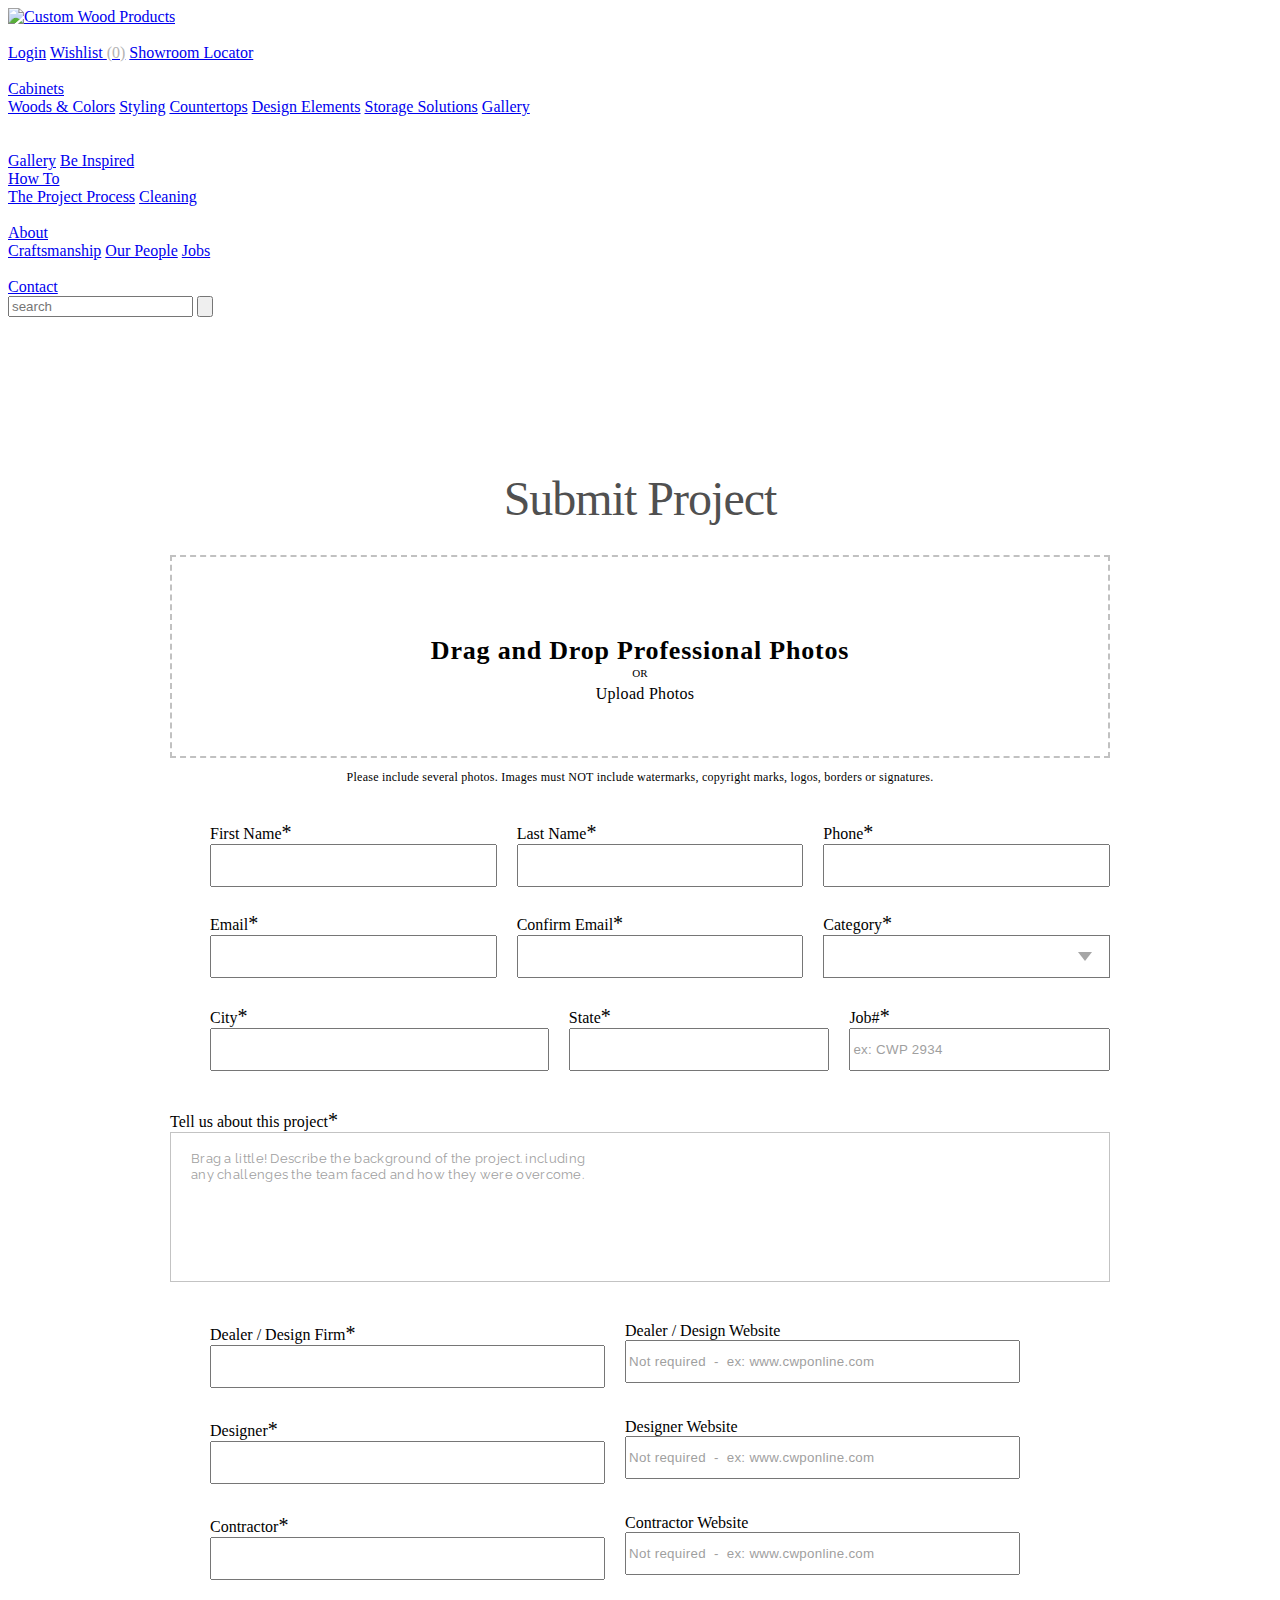
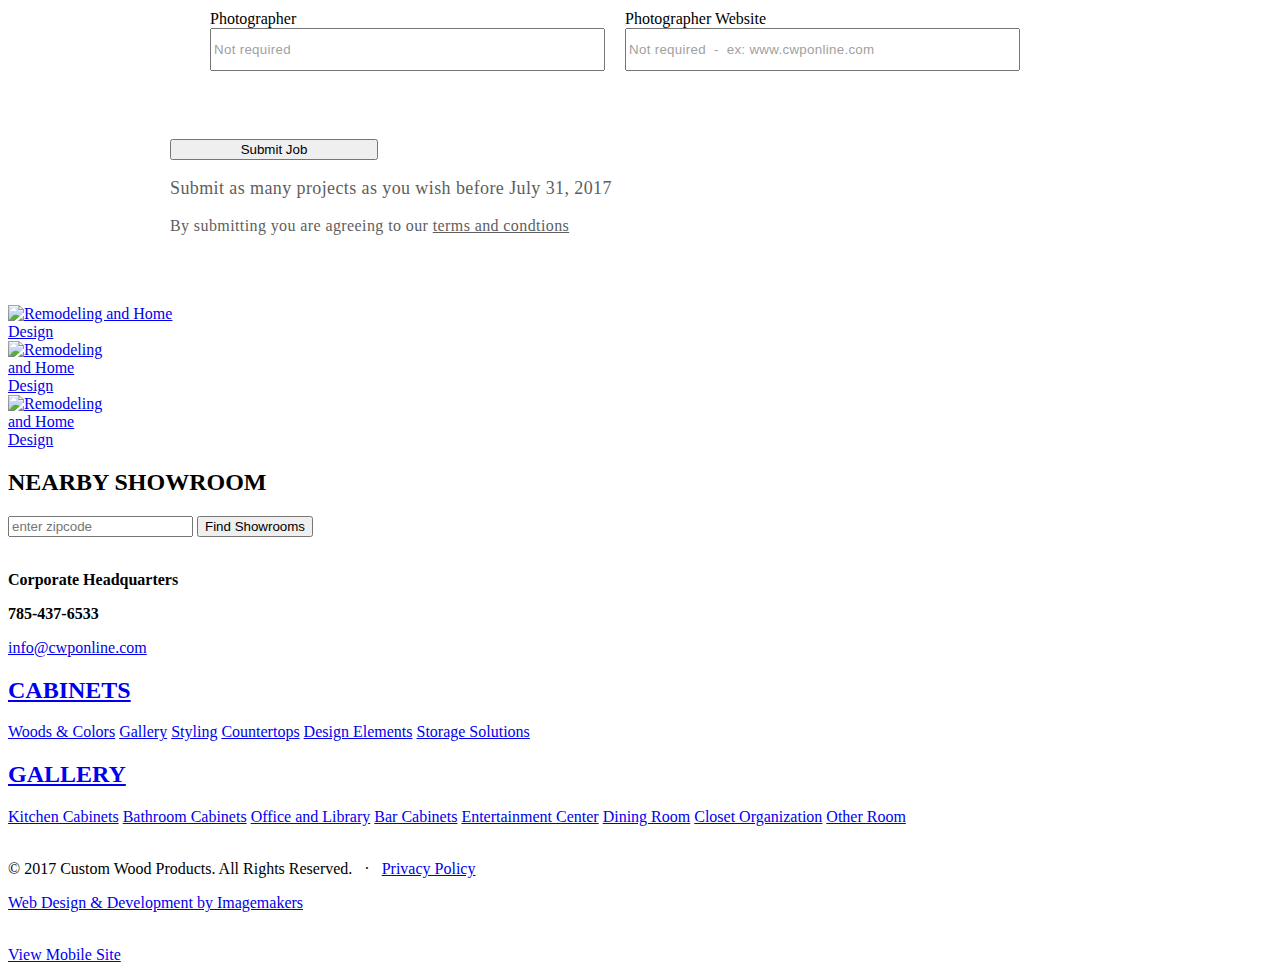
==== submit.html @ fbdbe88f "suddya" ====
<!DOCTYPE html>
<html lang="en">
<head>
    <meta charset="utf-8">
    <meta http-equiv="X-UA-Compatible" content="IE=edge">
    <meta name="viewport" content="width=device-width, initial-scale=1">
    <title>Submit</title>

    <link href='https://fonts.googleapis.com/css?family=Raleway:400,600,700' rel='stylesheet' type='text/css'>
    <link href="http://photo-contest.cwponline.imcrs.com/cassette.axd/stylesheet/ClQey9TwTGbmdySHtKbOR58g00g=/includes/css/site.css" rel="stylesheet">
    <!--<link href="http://photo-contest.cwponline.imcrs.com/cassette.axd/stylesheet/Q8nZytIyAZBum1UBHsQgecSQuHk=/includes/css/mobile.css" type="text/css" rel="stylesheet">-->
    <!--<link href="css/site.css" rel="stylesheet" type="text/css">-->
    <link rel="stylesheet" href="https://cdnjs.cloudflare.com/ajax/libs/Swiper/3.4.1/css/swiper.min.css">
    <link href="css/styles.css" rel="stylesheet" type="text/css">

    <link rel="stylesheet" href="https://rawgit.com/enyo/dropzone/master/dist/dropzone.css">

    <!--[if IE]>
    <link href="http://photo-contest.cwponline.imcrs.com/cassette.axd/stylesheet/QYDdH8uh3SSoulF_KTKCWZ_k1Y4=/includes/css/ie-all.css" type="text/css" rel="stylesheet"/>
    <![endif]-->
    <script src="http://photo-contest.cwponline.imcrs.com/cassette.axd/script/XPbyWJXHtuto0t8VD8U6XzJdTRc=/includes/js/modernizr.js" type="text/javascript"></script>
</head>

<body>
    <div class="footerSlide">

    </div>
    <div class="fullWrap bodyWrapper ">
        <div class="headerWrap">
            <div class="center">
                <a class="siteLogo" href="http://photo-contest.cwponline.imcrs.com/"><img src="http://photo-contest.cwponline.imcrs.com/images/logo.png" alt="Custom Wood Products"></a>
                <div class="topNav">
                    <div class="topNavExtend gradient">&nbsp;</div>
                    <div class="topNavCenter">
                        <a id="loginTopNav" class="topNavLink" href="#login">Login</a>
                        <a id="logoutTopNav" class="topNavLink" href="#logout" style="display:none;">Logout</a>
                        <a id="wishListTopLink" class="topNavLink" href="http://photo-contest.cwponline.imcrs.com/WishList">Wishlist <span class="wishListTotalItems" style="color: rgb(179, 179, 179);">(0)</span></a>
                        <a class="topNavLink" href="http://photo-contest.cwponline.imcrs.com/Showrooms">Showroom Locator</a>
                        <div class="clear">&nbsp;</div>
                    </div>
                </div>
                <div class="mainNav">
                    <div class="mainNavLinkWrap">
                        <a class="mainNavLink" href="http://photo-contest.cwponline.imcrs.com/cabinets">Cabinets</a>
                        <div class="mainNavDropdown">
                            <a href="http://photo-contest.cwponline.imcrs.com/cabinets/woods-colors">Woods &amp; Colors</a>
                            <a href="http://photo-contest.cwponline.imcrs.com/cabinets/styling">Styling</a>
                            <a href="http://photo-contest.cwponline.imcrs.com/cabinets/countertops/3/countertops">Countertops</a>
                            <a href="http://photo-contest.cwponline.imcrs.com/cabinets/design-elements/4/design-elements">Design Elements</a>
                            <a href="http://photo-contest.cwponline.imcrs.com/cabinets/storage-solutions">Storage Solutions</a>
                            <a href="http://photo-contest.cwponline.imcrs.com/gallery">Gallery</a>
                            <div class="dropdownDovetail">&nbsp;</div>
                        </div>
                        <div class="clear">&nbsp;</div>
                    </div>
                    <a class="mainNavLink" href="http://photo-contest.cwponline.imcrs.com/gallery">Gallery</a>
                    <a class="mainNavLink" href="http://photo-contest.cwponline.imcrs.com/be-inspired">Be Inspired</a>
                    <div class="mainNavLinkWrap">
                        <a class="mainNavLink" href="http://photo-contest.cwponline.imcrs.com/how-to">How To</a>
                        <div class="mainNavDropdown">
                            <a href="http://photo-contest.cwponline.imcrs.com/how-to/the-project-process">The Project Process</a>
                            <a href="http://photo-contest.cwponline.imcrs.com/how-to/cleaning">Cleaning</a>
                            <div class="dropdownDovetail">&nbsp;</div>
                        </div>
                    </div>
                    <div class="mainNavLinkWrap">
                        <a class="mainNavLink" href="http://photo-contest.cwponline.imcrs.com/about/craftsmanship">About</a>
                        <div class="mainNavDropdown">
                            <a href="http://photo-contest.cwponline.imcrs.com/about/craftsmanship">Craftsmanship</a>
                            <a href="http://photo-contest.cwponline.imcrs.com/about/our-people">Our People</a>
                            <a href="http://photo-contest.cwponline.imcrs.com/jobs">Jobs</a>
                            <div class="dropdownDovetail">&nbsp;</div>
                        </div>
                    </div>
                    <a class="mainNavLink" href="http://photo-contest.cwponline.imcrs.com/contact">Contact</a>
                    <div class="mainNavSearch">
                        <div class="mainNavSearchBar">
                            <input class="searchInput" type="text" placeholder="search">
                            <input class="searchSubmit" type="submit" value="">
                            <div class="clear">&nbsp;</div>
                        </div>
                    </div>
                    <div class="clear">&nbsp;</div>
                </div>
                <div class="clear">&nbsp;</div>
            </div>
        </div>

        <div class="submit-block">
            <!--<div class="container">-->
                <!---->
            <!--<form>-->
                <!--<div class="row-wrap">-->
                    <!--<div class="drop-box">-->
                        <!--<p class="drop-desc">Drag and Drop Professional Photos</p>-->
                        <!--<span class="or">or</span>-->
                        <!--<span class="defaultSubmit">Upload Photos</span>-->
                        <!--<input name="file" type="file" multiple />-->
                    <!--</div>-->
                    <!--<div class="drop-warring">-->
                        <!--<p>-->
                            <!--Please include several photos. Images must NOT include watermarks, copyright marks, logos, borders or signatures.-->
                        <!--</p>-->
                    <!--</div>-->
                <!--</div>-->
                    <!--<div class="row-wrap">-->
                        <!--<ul class="row-list">-->
                            <!--<li>-->
                                <!--<label for="FirstName">First Name<span>*</span></label>-->
                                <!--<input id="FirstName" name="FirstName" class="defaultInput" maxlength="100" type="text" value="" required="">-->
                            <!--</li>-->
                            <!--<li>-->
                                <!--<label for="LastName">Last Name<span>*</span></label>-->
                                <!--<input id="LastName" name="LastName" class="defaultInput" maxlength="100" type="text" value="" required="">-->
                            <!--</li>-->
                            <!--<li>-->
                                <!--<label for="Phone">Phone<span>*</span></label>-->
                                <!--<input id="Phone" name="Phone" class="defaultInput" type="text" maxlength="50" value="">-->
                            <!--</li>-->
                        <!--</ul>-->
                    <!--</div>-->
                <!--</form>-->
            <!--</div>-->

            <div class="container">
                <h2 class="section-title">Submit Project</h2>
                <form>
                    <div class="row-wrap">
                        <div class="drop-box">
                            <p class="drop-desc">Drag and Drop Professional Photos</p>
                            <span class="or">or</span>
                            <span class="defaultSubmit">Upload Photos</span>
                            <input name="file" type="file" multiple />
                        </div>
                        <div class="drop-warring">
                            <p>
                                Please include several photos. Images must NOT include watermarks, copyright marks, logos, borders or signatures.
                            </p>
                        </div>
                    </div>
                    <div class="row-wrap">
                        <ul class="row-list">
                        <li>
                            <label for="FirstName">First Name<span>*</span></label>
                            <input id="FirstName" name="FirstName" class="defaultInput" maxlength="100" type="text" value="" required="">
                        </li>
                        <li>
                            <label for="LastName">Last Name<span>*</span></label>
                            <input id="LastName" name="LastName" class="defaultInput" maxlength="100" type="text" value="" required="">
                        </li>
                        <li>
                            <label for="Phone">Phone<span>*</span></label>
                            <input id="Phone" name="Phone" class="defaultInput" type="text" maxlength="50" value="">
                        </li>
                    </ul>
                    </div>
                    <div class="row-wrap">
                        <ul class="row-list">
                        <li>
                            <label for="Email">Email<span>*</span></label>
                            <input id="Email" name="Email" class="defaultInput" type="email" maxlength="100" value="" required="">
                        </li>
                        <li>
                            <label for="C_Email">Confirm Email<span>*</span></label>
                            <input id="C_Email" name="Email" class="defaultInput" type="email" maxlength="100" value="" required="">
                        </li>
                        <li>
                            <label for="Category">Category<span>*</span></label>
                            <div class="select-wrap">
                                <select id="Category" name="Category">
                                    <option> </option>
                                    <option value="Category 1">Category 1</option>
                                    <option value="Category 2">Category 2</option>
                                    <option value="Category 3">Category 3</option>
                                    <option value="Category 4">Category 4</option>
                                </select>
                            </div>
                        </li>
                    </ul>
                    </div>
                    <div class="row-wrap address">
                        <ul class="row-list">
                            <li>
                                <label for="City">City<span>*</span></label>
                                <input id="City" name="City" class="defaultInput" maxlength="50" type="text" value="" required="">
                            </li>
                            <li>
                                <label for="State">State<span>*</span></label>
                                <input id="State" name="State" class="defaultInput" maxlength="2" type="text" value="" required="">
                            </li>
                            <li>
                                <label for="Job">Job#<span>*</span></label>
                                <input id="Job" name="Job" class="defaultInput" maxlength="50" type="text" value="" required="" placeholder="ex: CWP 2934">
                            </li>
                        </ul>
                    </div>

                    <div class="row-wrap textarea">
                        <label for="text">Tell us about this project<span>*</span></label>
                        <textarea id="text" name="text" placeholder="Brag a little! Describe the background of the project. including any challenges the team faced and how they were overcome."></textarea>
                    </div>

                    <div class="row-wrap two-row">
                        <ul class="row-list">
                            <li>
                                <label for="DealerDesignFirm">Dealer / Design Firm<span>*</span></label>
                                <input id="DealerDesignFirm" name="DealerDesignFirm" class="defaultInput" maxlength="100" type="text" value="" required="">
                            </li>
                            <li>
                                <label for="DealerDesignWebsite">Dealer / Design Website</label>
                                <input id="DealerDesignWebsite" name="DealerDesignWebsite" class="defaultInput" maxlength="100" type="text" value="" placeholder="Not required  -  ex: www.cwponline.com">
                            </li>
                        </ul>
                    </div>

                    <div class="row-wrap two-row">
                        <ul class="row-list">
                            <li>
                                <label for="Designer">Designer<span>*</span></label>
                                <input id="Designer" name="Designer" class="defaultInput" maxlength="100" type="text" value="" required="">
                            </li>
                            <li>
                                <label for="DesignerWebsite">Designer Website</label>
                                <input id="DesignerWebsite" name="DesignerWebsite" class="defaultInput" maxlength="100" type="text" value="" placeholder="Not required  -  ex: www.cwponline.com">
                            </li>
                        </ul>
                    </div>

                    <div class="row-wrap two-row">
                        <ul class="row-list">
                            <li>
                                <label for="Contractor">Contractor<span>*</span></label>
                                <input id="Contractor" name="Contractor" class="defaultInput" maxlength="100" type="text" value="" required="">
                            </li>
                            <li>
                                <label for="ContractorWebsite">Contractor Website</label>
                                <input id="ContractorWebsite" name="ContractorWebsite" class="defaultInput" maxlength="100" type="text" value="" placeholder="Not required  -  ex: www.cwponline.com">
                            </li>
                        </ul>
                    </div>

                    <div class="row-wrap two-row">
                        <ul class="row-list">
                            <li>
                                <label for="Photographer">Photographer</label>
                                <input id="Photographer" name="Photographer" class="defaultInput" maxlength="100" type="text" value="" placeholder="Not required">
                            </li>
                            <li>
                                <label for="PhotographerWebsite">Photographer Website</label>
                                <input id="PhotographerWebsite" name="PhotographerWebsite" class="defaultInput" maxlength="100" type="text" value="" placeholder="Not required  -  ex: www.cwponline.com">
                            </li>
                        </ul>
                    </div>

                    <input id="submitRequest" class="defaultSubmit" type="submit" value="Submit Job">
                </form>
                <div class="submit-desc-block">
                    <p>Submit as many projects as you wish before July 31, 2017</p>
                    <span class="warring">By submitting you are agreeing to our <a href="#">terms and condtions</a></span>
                </div>
            </div>
        </div>

        <div class="footerWrap">
            <div class="center">
                <div class="footerBadges">
                    <table style="width: 181px;" cellpadding="0" cellspacing="0"><tbody><tr><td><a href="http://www.houzz.com/pro/customwoodproducts/custom-wood-products-handcrafted-cabinets" target="_blank"><img src="http://st.houzz.com/static/badge181_25.png" alt="Remodeling and Home Design" width="181" height="25" border="0"></a></td></tr></tbody></table>
                    <table style="width: 96px;" cellpadding="0" cellspacing="0"><tbody><tr><td><a href="http://www.houzz.com/pro/customwoodproducts/custom-wood-products-handcrafted-cabinets"><img src="http://st.hzcdn.com/static/badge_19_9.png" alt="Remodeling and Home Design" width="96" height="96" border="0"></a></td></tr></tbody></table>
                    <table style="width: 96px;" cellpadding="0" cellspacing="0"><tbody><tr><td><a href="http://www.houzz.com/pro/customwoodproducts/custom-wood-products-handcrafted-cabinets"><img src="http://st.hzcdn.com/static/badge_20_9.png" alt="Remodeling and Home Design" width="96" height="96" border="0"></a></td></tr></tbody></table>
                </div>
                <div class="footerColumnWrap">
                    <div class="footerColumn footerColumnLocation">
                        <h2>NEARBY SHOWROOM</h2>
                        <input id="firstTimeZipCode" class="defaultInput" type="text" placeholder="enter zipcode">
                        <input id="firstTimeFindShowroom" class="defaultCTA" type="submit" value="Find Showrooms">
                        <div class="medSpace">&nbsp;</div>
                        <p><b>Corporate Headquarters</b></p>
                        <p class="dealerDetailPhone"><b>785-437-6533</b></p>
                        <p class="dealerDetailEmail"><a href="mailto:info@cwponline.com">info@cwponline.com</a></p>
                    </div>
                    <div class="footerColumn">
                        <h2><a href="http://photo-contest.cwponline.imcrs.com/cabinets">CABINETS</a></h2>
                        <a class="footerPageLink" href="http://photo-contest.cwponline.imcrs.com/cabinets/woods-colors">Woods &amp; Colors</a>
                        <a class="footerPageLink" href="http://photo-contest.cwponline.imcrs.com/gallery">Gallery</a>
                        <a class="footerPageLink" href="http://photo-contest.cwponline.imcrs.com/cabinets/styling">Styling</a>
                        <a class="footerPageLink" href="http://photo-contest.cwponline.imcrs.com/cabinets/countertops/3/countertops">Countertops</a>
                        <a class="footerPageLink" href="http://photo-contest.cwponline.imcrs.com/cabinets/design-elements/4/design-elements">Design Elements</a>
                        <a class="footerPageLink" href="http://photo-contest.cwponline.imcrs.com/cabinets/storage-solutions">Storage Solutions</a>
                    </div>
                    <div class="footerColumn">
                        <h2><a href="http://photo-contest.cwponline.imcrs.com/gallery">GALLERY</a></h2>
                        <div class="footerColumnAuto">
                            <a class="footerPageLink" href="http://photo-contest.cwponline.imcrs.com/gallery/16?viewGallery=True">Kitchen Cabinets</a>
                            <a class="footerPageLink" href="http://photo-contest.cwponline.imcrs.com/gallery/94?viewGallery=True">Bathroom Cabinets</a>
                            <a class="footerPageLink" href="http://photo-contest.cwponline.imcrs.com/gallery/95?viewGallery=True">Office and Library</a>
                            <a class="footerPageLink" href="http://photo-contest.cwponline.imcrs.com/gallery/96?viewGallery=True">Bar Cabinets</a>
                            <a class="footerPageLink" href="http://photo-contest.cwponline.imcrs.com/gallery/97?viewGallery=True">Entertainment Center</a>
                            <a class="footerPageLink" href="http://photo-contest.cwponline.imcrs.com/gallery/98?viewGallery=True">Dining Room</a>
                            <a class="footerPageLink" href="http://photo-contest.cwponline.imcrs.com/gallery/99?viewGallery=True">Closet Organization</a>
                            <a class="footerPageLink" href="http://photo-contest.cwponline.imcrs.com/gallery/100?viewGallery=True">Other Room</a>
                        </div>
                    </div>
                    <div class="clear">&nbsp;</div>
                </div>
                <div class="copyBar">
                    <p class="copyLeft">© 2017 Custom Wood Products. All Rights Reserved.&nbsp;&nbsp;&nbsp;·&nbsp;&nbsp;&nbsp;<a href="http://photo-contest.cwponline.imcrs.com/privacy">Privacy Policy</a></p>
                    <p class="copyRight"><a href="http://imagemakers-inc.com" target="_blank">Web Design &amp; Development by Imagemakers</a></p>
                    <div class="clear">&nbsp;</div>
                </div>
            </div>
        </div>
    </div>

    <div class="backToMobile"><a class="backToMobile" href="http://photo-contest.cwponline.imcrs.com/home/mobilesite">View Mobile Site</a></div>
    <div id="wishlistPopupBackground" class="wishlistFullWrap" style="display:none;">
        <div id="myWishlistPopup" class="wishlistPopup">
            <div class="closePopup">X</div>
        </div>
    </div>
    <div id="termsPopupBackground" class="termsFullWrap" style="display:none;">
        <div id="myTermsPopupBackground" class="termsPopup">
            <div class="closePopup">X</div>
            <div class="popupContent">
                <h2 class="popup-title">Terms & Conditions </h2>
                <p>The Custom Wood Photo Contest is open to dealers,
                    designers and others who collaborate with Custom
                    Wood Products to create hand crafted cabinetry and
                    related goods. By entering the 2017 Custom Wood Photo
                    Contest you accept these terms and conditions.
                </p>

                <h3 class="popup-subtitle">Entry Conditions</h3>
                <p>
                    All entries must uploaded entry through this webpage:
                    cwponline.com/contest and follow the on-screen instructions.
                    Entrants must create a separate entry for each job submitted
                    and include the Custom Wood Products job number with the entry.
                    Entrants must enter one job at a time, and include as many photos
                    of the job as desired. Entrants may enter multiple jobs, one entry
                    at a time. There is no time or date restriction on when the image
                    was taken.
                </p>

                <h3 class="popup-subtitle">Files must meet the following specifications:</h3>
                <ul>
                    <li>File type: Jpegs and TIFFs (up to 100MB each).</li>
                    <li>Minimum file size requirements: 2,000 pixels on the longest edge.</li>
                    <li>No watermarks, copyright marks, logos, borders or signatures can appear on submitted photographs.</li>
                    <li>Entrants may enter multiple jobs, one entry at a time. There is no time or date restriction on when the image was taken.</li>
                </ul>
            </div>
        </div>
    </div>
    <div id="judgesPopupBackground" class="termsFullWrap" style="display:none;">
        <div id="myJudgesPopupBackground" class="termsPopup judgesPopup">
            <div class="closePopup">X</div>
            <div class="popupContent">
                <h2 class="popup-title">The Judges </h2>
                <p>
                    We have brought together a panel of judges with deep woodworking,
                    custom cabinetry and design expertise. Our panel of judges includes.
                </p>
            </div>
            <ul class="judges-list">
                <li>
                    <div class="judges-box">
                        <div class="judges-img-wrap" style="background-image: url();"></div>
                        <div class="judges-desc">
                            <span class="judges-name">Kevin Gray</span>
                            <span>Owner</span>
                            <span>Custom Wood Products</span>
                        </div>
                    </div>
                </li>
                <li>
                    <div class="judges-box">
                        <div class="judges-img-wrap" style="background-image: url();"></div>
                        <div class="judges-desc">
                            <span class="judges-name">Caroline Gray</span>
                            <span>Owner</span>
                            <span>Custom Wood Products</span>
                        </div>
                    </div>
                </li>
                <li>
                    <div class="judges-box">
                        <div class="judges-img-wrap" style="background-image: url();"></div>
                        <div class="judges-desc">
                            <span class="judges-name">Kevin Gray</span>
                            <span>Owner</span>
                            <span>Custom Wood Products</span>
                        </div>
                    </div>
                </li>
                <li>
                    <div class="judges-box">
                        <div class="judges-img-wrap" style="background-image: url();"></div>
                        <div class="judges-desc">
                            <span class="judges-name">Caroline Gray</span>
                            <span>Owner</span>
                            <span>Custom Wood Products</span>
                        </div>
                    </div>
                </li>
            </ul>
        </div>
    </div>
    <div id="shareEmailPopupBackground" class="wishlistFullWrap" style="display:none;">
        <div class="contactFormWrap">
            <h2 id="TISE">Share Your Wishlist</h2>
            <div class="formRow">
                <div class="formMod formMod368">
                    <label for="FSE">From*</label>
                    <input id="FSE" class="defaultInput" type="email" value="" placeholder="">
                </div>
            </div>
            <div class="formRow">
                <div class="formMod formMod368">
                    <label for="TSE">To*</label>
                    <input id="TSE" class="defaultInput" type="email" value="" placeholder="someone@somewhere.com">
                </div>
            </div>
            <div class="formRow">
                <div class="formMod formMod368">
                    <label for="MSE">Message*</label>
                    <textarea id="MSE" class="defaultTextarea">I would like to share my Custom Wood Products wishlist with you. You can see it by going to [[&nbsp;Wishlist&nbsp;URL&nbsp;]], and even start your own wishlist!</textarea>
                </div>
            </div>
            <div class="formRow">
                <div class="formMod formMod368">
                    <div id="shareReCaptcha" class="defaultCaptcha"></div>
                </div>
            </div>
            <script src="https://www.google.com/recaptcha/api.js?render=explicit" async="" defer=""></script>
            <div class="formRow">
                <input id="HSE" type="hidden" value="">
                <input id="SSE" class="defaultSubmit defaultCTANoMargin" type="submit" value="Send Email">
            </div>
            <div id="shareEmailClosePopup" class="closePopup">X</div>
        </div>
    </div>
    <div id="ajaxPopup" class="wishlistFullWrap ajaxWrap" style="display:none;">
        <div class="ajaxCenter">
            <img src="http://photo-contest.cwponline.imcrs.com/images/ajax-big-loader.gif" alt="">
        </div>
    </div>


    <script src="http://ajax.googleapis.com/ajax/libs/jquery/1.9.1/jquery.min.js"></script>
    <script src="js/dropzone.js"></script>
    <script src="js/smooth-scroll.min.js"></script>
    <script src="js/scripts.js"></script>
    <script type="text/javascript">
        if(!window.jQuery){
            document.write('<script src="http://photo-contest.cwponline.imcrs.com/cassette.axd/script/jZHRniBJK2IUL2UZSKJKwicnrmk=/includes/js/jquery.js" type="text/javascript"><\/script>');
        }
    </script>
    <script src="js/eui"></script>
    <!--<script src="http://photo-contest.cwponline.imcrs.com/cassette.axd/script/_D72gySdbt_BcQVy1UkofzK1g34=/includes/js/eui" type="text/javascript"></script>-->

    <!-- Initialize Swiper -->
    <script src="https://cdnjs.cloudflare.com/ajax/libs/Swiper/3.4.1/js/swiper.jquery.min.js"></script>
    <script>
        var swiper = new Swiper('.swiper-container', {
            //pagination: '.swiper-pagination',
            //paginationClickable: true,
            slidesPerView: 'auto',
            nextButton: '.swiper-button-next',
            prevButton: '.swiper-button-prev',
            spaceBetween: 0,
            loop: true
        });
    </script>
    <!--<script type="text/javascript">-->
        <!--(function(window) {-->
            <!--function triggerCallback(e, callback) {-->
                <!--if(!callback || typeof callback !== 'function') {-->
                    <!--return;-->
                <!--}-->
                <!--var files;-->
                <!--if(e.dataTransfer) {-->
                    <!--files = e.dataTransfer.files;-->
                <!--} else if(e.target) {-->
                    <!--files = e.target.files;-->
                <!--}-->
                <!--callback.call(null, files);-->
            <!--}-->
            <!--function makeDroppable(ele, callback) {-->
                <!--var input = document.createElement('input');-->
                <!--input.setAttribute('type', 'file');-->
                <!--input.setAttribute('multiple', true);-->
                <!--input.style.display = 'none';-->
                <!--input.addEventListener('change', function(e) {-->
                    <!--triggerCallback(e, callback);-->
                <!--});-->
                <!--ele.appendChild(input);-->

                <!--ele.addEventListener('dragover', function(e) {-->
                    <!--e.preventDefault();-->
                    <!--e.stopPropagation();-->
                    <!--ele.classList.add('dragover');-->
                <!--});-->

                <!--ele.addEventListener('dragleave', function(e) {-->
                    <!--e.preventDefault();-->
                    <!--e.stopPropagation();-->
                    <!--ele.classList.remove('dragover');-->
                <!--});-->

                <!--ele.addEventListener('drop', function(e) {-->
                    <!--e.preventDefault();-->
                    <!--e.stopPropagation();-->
                    <!--ele.classList.remove('dragover');-->
                    <!--triggerCallback(e, callback);-->
                <!--});-->

                <!--ele.addEventListener('click', function() {-->
                    <!--input.value = null;-->
                    <!--input.click();-->
                <!--});-->
            <!--}-->
            <!--window.makeDroppable = makeDroppable;-->
        <!--})(this);-->
        <!--(function(window) {-->
            <!--makeDroppable(window.document.querySelector('.demo-droppable'), function(files) {-->
                <!--console.log(files);-->
                <!--var output = document.querySelector('.output');-->
                <!--output.innerHTML = '';-->
                <!--for(var i=0; i<files.length; i++) {-->
                    <!--if(files[i].type.indexOf('image/') === 0) {-->
                        <!--output.innerHTML += '<img width="200" src="' + URL.createObjectURL(files[i]) + '" />';-->
                    <!--}-->
                    <!--output.innerHTML += '<p>'+files[i].name+'</p>';-->
                <!--}-->
            <!--});-->
        <!--})(this);-->
    <!--</script>-->
</body>
</html>
---- css/styles.css ----
.container {
    max-width: 1400px;
    width: 100%;
    margin: 0 auto;
    padding: 0 15px;
}
a.btn-free-entry, .btn-free-entry {
    position: relative;
    display: block;
    max-width: 290px;
    margin: 0 auto;
    width: 100%;
    padding: 32px 70px 28px 45px;
    color: #fff;
    font-family: 'BodoniBT-Book','Bodoni Bk BT','Bodoni MT',Didot,'Didot LT STD','Hoefler Text',Garamond,'Times New Roman',serif;
    font-size: 30.5px;
    text-align: left;
    text-decoration: none;
    background-color: #272727;
    -webkit-transition: all .25s ease-out;
    transition: all .25s ease-out;
}
a.btn-free-entry span,
.btn-free-entry span {
    display: block;
    margin-top: 2px;
    font-family: 'Raleway','Arial Narrow',Verdana,Arial,sans-serif;
    font-size: 12px;
    font-weight: 500;
    text-transform: uppercase;
    letter-spacing: 0.5px;
}
a.btn-free-entry:after,
.btn-free-entry:after {
    position: absolute;
    z-index: 10;
    content: '';
    display: block;
    right: 40px;
    top: 50%;
    margin-top: -20px;
    width: 20px;
    height: 40px;
    background-image: url("../img/next_arrow.png");
    background-position: center;
    background-repeat: no-repeat;
    background-size: contain;
}
a.btn-free-entry:hover,
.btn-free-entry:hover {
    background-color: #000000;
}

/*-------------------------------------CONTENT--------------------------------------*/
.sw-content {
    position: absolute;
    left: 0;
    top: 0;
    width: 100%;
    height: 100%;
    z-index: 999;
    color: #fff;
}
.sw-banner-nav {
    position: absolute;
    left: 0;
    bottom: 0;
    width: 100%;
    z-index: 999;
}
    .sw-content *,
    .sw-banner-nav * {
        -webkit-box-sizing: border-box;
        -moz-box-sizing: border-box;
        box-sizing: border-box;
    }
    .sw-content .container {
        position: relative;
        height: 100%;
        display: table;
        padding-bottom: 130px;
        padding-top: 30px;
    }
        .sw-content .container .container-box {
            display: table-cell;
            width: 100%;
            min-height: 50px;
            vertical-align: middle;
        }
    .banner-title {
        max-width: 1120px;
        font-family: 'BodoniBT-Book','Bodoni Bk BT','Bodoni MT',Didot,'Didot LT STD','Hoefler Text',Garamond,'Times New Roman',serif;
        font-size: 140px;
        line-height: 0.93;
        color: #ffffff;
        text-shadow: 0 0 10px rgba(0, 0, 0, 0.35);
    }
        .banner-title span {
            display: block;
            font-size: 70px;
            margin-bottom: 10px;
        }
    .banner-nav-list {
        position: absolute;
        bottom: 0;
        max-width: 1120px;
        width: 100%;
        outline:none;
        list-style:none;
        margin-left: 0;
        margin-right: 0;
    }
        .banner-nav-list > li {
            float: left;
            width: 35%;
            text-align: center;
            border-right: 1px solid rgba(255, 255, 255, 0.3);
        }
        .banner-nav-list > li:first-child {
            width: 30%;
        }
        .banner-nav-list > li:last-child {
            border-right: none;
        }
            .banner-nav-list > li > a {
                position: relative;
                display: block;
                padding: 32px 20px 43px;
                font-family: 'BodoniBT-Book','Bodoni Bk BT','Bodoni MT',Didot,'Didot LT STD','Hoefler Text',Garamond,'Times New Roman',serif;
                font-size: 35px;
                letter-spacing: -2px;
                color: #fff;
                background-color: rgba(0, 0, 0, 0.62);
                text-decoration: none;
                -webkit-transition: all .25s ease-out;
                transition: all .25s ease-out;
            }

            .banner-nav-list > li > a:hover {
                background-color: rgba(0, 0, 0, 0.8);
            }
            .banner-nav-list > li > a:before {
                position: absolute;
                z-index: 10;
                content: '';
                display: block;
                right: 50%;
                bottom: 19px;
                margin-right: -13px;
                width: 26px;
                height: 14px;
                background-image: url("../img/down_arrow.png");
                background-position: center;
                background-repeat: no-repeat;
                background-size: contain;
            }
                .banner-nav-list > li > a span {
                    display: block;
                    margin-top: 10px;
                    font-size: 12px;
                    font-family: 'Raleway','Arial Narrow',Verdana,Arial,sans-serif;
                    font-weight: 500;
                    text-transform: uppercase;
                    letter-spacing: 0;
                }
            .banner-nav-list .btn-free-entry,
            .banner-nav-list a.btn-free-entry {
                font-size: 40px;
                padding-bottom: 35px;
                padding-top: 40px;
                padding-left: 57px;
                letter-spacing: -2.2px;
                max-width: 100%;
                color: #000;
                background-color: rgba(255, 255, 255, 0.95);
            }
            .banner-nav-list a.btn-free-entry:before,
            .banner-nav-list .btn-free-entry:before {
                content: none;
            }
            .banner-nav-list a.btn-free-entry:after,
            .banner-nav-list .btn-free-entry:after {
                right: 45px;
                background-image: url("../img/next_arrow_b.png");
            }
            .banner-nav-list a.btn-free-entry:hover,
            .banner-nav-list .btn-free-entry:hover {
                background-color: rgba(255, 255, 255, 1);
            }
                .banner-nav-list .btn-free-entry span,
                .banner-nav-list a.btn-free-entry span {
                    margin-top: 10px;
                    letter-spacing: 1px;
                }
.section-awards {
    padding-top: 94px;
    padding-bottom: 40px;
}
    .section-awards * {
        -webkit-box-sizing: border-box;
        -moz-box-sizing: border-box;
        box-sizing: border-box;
    }
        .section-awards .section-title {
            margin-bottom: 12px;
            padding-bottom: 0;
            text-align: left;
            letter-spacing: -0.5px;
        }
        .awards-list {
            outline:none;
            list-style:none;
            display: table;
            width: 100%;
            margin-left: 0;
            margin-right: 0;
        }
            .awards-list > li {
                display: table-cell;
                padding: 5px 5px;
                vertical-align: top;
            }
                .awards-list li.awards-desc-box{
                    width: 31.6%;
                    padding-top: 115px;
                }
                .awards-list li.awards-img-box{
                    width: 68.4%;
                }
                    .awards-img-wrap {
                        padding-left: 57px;
                    }
                        .awards-img-wrap img {
                            max-width: 100%;
                            width: auto;
                            height: auto;
                        }
        .awards-desc-wap {
            margin-bottom: 48px;
            font-size: 14px;
            color: #000;
        }
        .awards-big-text-desc-wap {
            font-size: 18px;
            font-weight: 500;
            color: #000;
        }
            .awards-big-text-desc-wap p {
                font-weight: 500;
                margin-bottom: 10px;
            }
.section-how-to-enter {
    padding-top: 70px;
    padding-bottom: 70px;
}
.section-how-to-enter * {
    -webkit-box-sizing: border-box;
    -moz-box-sizing: border-box;
    box-sizing: border-box;
}
    .section-title {
        margin-bottom: 32px;
        font-size: 62px;
        text-align: center;
        color: #272727;
        letter-spacing: -3px;
        line-height: 1;
        font-weight: 500;
    }
    .how-to-list {
        margin: 0 auto;
        max-width: 1220px;
        text-align: center;
    }
        .how-to-list > li {
            display: inline-block;
            width: 32.333%;
            padding: 0 10px;
            margin-bottom: 73px;
            text-align: center;
            vertical-align: top;
        }
        .how-to-list > li:nth-child(3n+1) {
            clear: both;
        }
            .how-box {
                max-width: 320px;
                margin: 0 auto;
                text-align: center;
            }
                .how-box * {
                    font-size: 14px;
                    margin-bottom: 12px;
                    color: #272727;
                }
                .how-box a {
                    text-decoration: underline;
                    -webkit-transition: 0.25s;
                    -khtml-transition: 0.25s;
                    -moz-transition: 0.25s;
                    -ms-transition: 0.25s;
                    -o-transition: 0.25s;
                    transition: 0.25s;
                }
                .how-box a:hover {
                    text-decoration: none;
                }
                .how-box *:last-child {
                    margin-bottom: 0;
                }
            .how-title {
                margin-bottom: 4px;
                padding-bottom: 0;
                font-family: 'Raleway','Arial Narrow',Verdana,Arial,sans-serif;
                font-size: 20px;
                font-weight: 700;
                text-transform: uppercase;
            }
            .how-to-list > li .btn-free-entry {
                margin-top: 9px;
            }

/*-------------------------------------SLIDER---------------------------------------*/
.swiper-container {
    width: 100%;
    height: 100%;
}
.swiper-slide {
    text-align: center;
    font-size: 18px;
    height: calc(100vh - 112px);
    min-height: 400px;
    width: 100%;
    background-repeat: no-repeat;
    background-position: center;
    background-size: cover;
    background-color: #272727;
    transition-timing-function: ease-in;
    transition-duration: 0.5s;
}
.custom-width .swiper-slide:first-child {
    width: calc(100% - 200px);
}
.custom-width .swiper-slide:last-child {
    width: calc(100% + 200px);
}
.swiper-button-next, .swiper-button-prev {
    z-index: 99999;
}
.swiper-button-next span {
    position: absolute;
    display: none;
    max-width: 100px;
    padding-top: 2px;
    top: 50%;
    left: -25px;
    text-transform: uppercase;
    font-weight: 700;
    color: #aaaaaa;
    text-align: right;
    line-height: 1.5;
    -moz-transform: translate(-100%, -50%);
    -ms-transform: translate(-100%, -50%);
    -webkit-transform: translate(-100%, -50%);
    -o-transform: translate(-100%, -50%);
    transform: translate(-100%, -50%);
    -webkit-transition: all .25s ease-out;
    transition: all .25s ease-out;
}
.custom-width .swiper-button-next span {
    display: block;
}
.swiper-button-next:hover span,
.swiper-button-next span:hover {
    color: #fff;
}

.swiper-button-prev, .swiper-container-rtl .swiper-button-next {
    left: 1px;
}
.swiper-button-next, .swiper-container-rtl .swiper-button-prev {
    right: 1px;
}

/*popup*/
.termsFullWrap {
    position: fixed;
    display: block;
    min-width: 1024px;
    width: 100%;
    height: 100%;
    margin: 0;
    top: 0;
    left: 0;
    background: #000;
    background: rgba(0,0,0,.8);
    z-index: 9999;
}
.termsFullWrap * {
    -webkit-box-sizing: border-box;
    -moz-box-sizing: border-box;
    box-sizing: border-box;
}
.termsPopup {
    position: absolute;
    display: block;
    width: auto;
    max-width: 727px;
    max-height: 90%;
    top: 0;
    left: 0;
    right: 0;
    bottom: 0;
    margin: auto;
    padding: 92px 100px 90px 70px;
    background: #fff;
    -webkit-box-sizing: border-box;
    -moz-box-sizing: border-box;
    box-sizing: border-box;
    overflow: auto;
}
    .popupContent * {
        font-size: 13px;
        color: #505050;
        letter-spacing: 0.3px;
        line-height: 2.1;
    }
    .popupContent > * {
        margin-bottom: 26px;
    }
    .popupContent > *:last-child {
        margin-bottom: 0;
    }
    .popupContent ul {
        outline:none;
        list-style:none;
        margin-left: 0;
        margin-right: 0;
    }
    .popupContent ul > li {
        position: relative;
        padding-left: 18px;
    }
    .popupContent ul > li:before {
        position: absolute;
        content: '';
        left: 4px;
        top: 9px;
        width: 4px;
        height: 8px;
        background-image: url(../img/li_icon.png);
        background-position: center;
        background-repeat: no-repeat;
        background-size: contain;
    }
    .popup-title {
        letter-spacing: 0;
        margin-bottom: 4px;
        padding-bottom: 0;
        font-size: 34px;
        color: #000;
        line-height: 1;
    }
    .popup-subtitle {
        margin-bottom: 5px;
        padding-bottom: 0;
        font-family: 'Raleway','Arial Narrow',Verdana,Arial,sans-serif;
        font-size: 16px;
        line-height: 1;
        text-transform: uppercase;
        color: #000;
        font-weight: 700;
    }
    .judgesPopup {
        padding-right: 85px;
    }
    .judges-list {
        outline:none;
        list-style:none;
        margin: 20px 0 -50px 0;
    }
    .judges-list > li {
        display: inline-block;
        width: 45.5%;
        margin-bottom: 50px;
        vertical-align: top;
    }
        .judges-box {
            max-width: 195px;
        }
        .judges-img-wrap {
            display: block;
            width: 195px;
            height: 195px;
            margin-bottom: 9px;
            background-color: #f0f0f0;
            background-position: center;
            background-repeat: no-repeat;
            background-size: cover;
        }
        .judges-desc {
            margin-left: 3px;
            letter-spacing: 0.3px;
        }
            .judges-desc span {
                margin-bottom: -4px;
                font-size: 13px;
                color: #505050;
                display: block;
            }
            .judges-desc .judges-name {
                font-size: 16px;
                font-weight: 600;
            }

/*-------------------------------------SUBMIT---------------------------------------*/
.submit-block {
    padding-top: 64px;
    padding-bottom: 70px;
}
.submit-block * {
    -webkit-box-sizing: border-box;
    -moz-box-sizing: border-box;
    box-sizing: border-box;
}
    .submit-block .section-title {
        font-size: 48px;
        color: #505050;
        letter-spacing: -1px;
    }
    .submit-block .container {
        max-width: 980px;
        padding: 0 20px;
    }
    .row-wrap {
        margin-bottom: 25px;
    }
    .row-list {
        overflow: hidden;
        outline:none;
        list-style:none;
        margin: 0 0 0 -20px;
    }
        .row-list > li {
            float: left;
            width: 33.333%;
            padding-left: 20px;
        }
        .address .row-list > li {
            width: 30.5%;
        }
        .address .row-list > li:first-child {
            width: 39%;
        }
            .row-list .defaultInput,
            .row-list .dealerMapZip {
                width: 100%;
                height: 43px;
                line-height: 43;
            }
            .row-wrap label span {
                font-size: 20px;
            }
    .two-row .row-list {
        max-width: 870px;
    }
        .two-row .row-list > li {
            width: 50%;
        }
.row-wrap.address {
    padding-top: 2px;
    margin-bottom: 38px;
}
.row-wrap.textarea {
    margin-bottom: 36px;
}
.row-wrap.two-row {
    margin-bottom: 30px;
}
.submit-block .defaultSubmit,
.submit-block .galleryDetailRightInfoBox a.defaultSubmit {
    width: 208px;
    margin-top: 38px;
}
.select-wrap select {
    height: 43px;
    margin: 0 10px 0 0;
    padding: 9px 12px;
    width: 100%;
    -webkit-appearance:none;
    -moz-appearance:none;
    appearance:none;
    cursor:pointer;
    color: #a7a7a7;
    background: #ffffff;
}

.select-wrap { position:relative; }
.select-wrap:after {
    content: '';
    position: absolute;
    width: 50px;
    height: 41px;
    right: 1px;
    top: 1px;
    background-color: #fff;
    z-index: 3;
    text-align: center;
    pointer-events: none;
}
.select-wrap:before {
    position: absolute;
    content: '';
    right: 18px;
    top: 50%;
    margin-top: -4px;
    width: 0;
    height: 0;
    border-style: solid;
    border-width: 9px 7px 0 7px;
    border-color: #a6a6a6 transparent transparent transparent;
    z-index: 100;
    text-align: center;
    pointer-events: none;
}

.row-wrap textarea {
    padding: 17px 20px;
    width: 100%;
    min-height: 150px;
    resize: none;
    border: 1px solid #c3c3c3;
}
.row-wrap textarea::-webkit-input-placeholder {
    max-width: 400px;
    font-family: 'Raleway','Arial Narrow',Verdana,Arial,sans-serif;
    color: #9f9f9f;
    font-weight: 400;
    letter-spacing: 0.3px;
    -webkit-transition: 0.25s;
    -moz-transition: 0.25s;
    -o-transition: 0.25s;
    transition: 0.25s;
}
.row-wrap textarea::-moz-placeholder {
    max-width: 400px;
    font-family: 'Raleway','Arial Narrow',Verdana,Arial,sans-serif;
    color: #9f9f9f;
    font-weight: 400;
    letter-spacing: 0.3px;
    -webkit-transition: 0.25s;
    -moz-transition: 0.25s;
    -o-transition: 0.25s;
    transition: 0.25s;
}
.row-wrap textarea:-ms-input-placeholder {
    max-width: 400px;
    font-family: 'Raleway','Arial Narrow',Verdana,Arial,sans-serif;
    color: #9f9f9f;
    font-weight: 400;
    letter-spacing: 0.3px;
    -webkit-transition: 0.25s;
    -moz-transition: 0.25s;
    -o-transition: 0.25s;
    transition: 0.25s;
}
.row-wrap textarea:-moz-placeholder {
    max-width: 400px;
    font-family: 'Raleway','Arial Narrow',Verdana,Arial,sans-serif;
    color: #9f9f9f;
    font-weight: 400;
    letter-spacing: 0.3px;
    -webkit-transition: 0.25s;
    -moz-transition: 0.25s;
    -o-transition: 0.25s;
    transition: 0.25s;
}
.row-list input::-webkit-input-placeholder {
    color: #9f9f9f;
    font-weight: 400;
    letter-spacing: 0.3px;
    -webkit-transition: 0.25s;
    -moz-transition: 0.25s;
    -o-transition: 0.25s;
    transition: 0.25s;
}
.row-list input::-moz-placeholder {
    color: #9f9f9f;
    font-weight: 400;
    letter-spacing: 0.3px;
    -webkit-transition: 0.25s;
    -moz-transition: 0.25s;
    -o-transition: 0.25s;
    transition: 0.25s;
}
.row-list input:-ms-input-placeholder {
    color: #9f9f9f;
    font-weight: 400;
    letter-spacing: 0.3px;
    -webkit-transition: 0.25s;
    -moz-transition: 0.25s;
    -o-transition: 0.25s;
    transition: 0.25s;
}
.row-list input:-moz-placeholder {
    color: #9f9f9f;
    font-weight: 400;
    letter-spacing: 0.3px;
    -webkit-transition: 0.25s;
    -moz-transition: 0.25s;
    -o-transition: 0.25s;
    transition: 0.25s;
}
.submit-desc-block {
    margin-top: 16px;
    color: #5e5e5e;
    letter-spacing: 0.4px;
}
    .submit-desc-block p {
        font-size: 18px;
    }
    .submit-desc-block .warring {

    }
    .submit-desc-block .warring a {
        color: #5e5e5e;
        text-decoration: underline;
    }
    .submit-desc-block .warring a:hover {
        text-decoration: none;
    }

.drop-box {
    padding: 55px 20px 53px;
    border: 2px dashed #c1c1c1;
    text-align: center;
}
    .drop-desc {
        margin-bottom: 3px;
        font-size: 26px;
        font-weight: 600;
        line-height: 1;
        letter-spacing: 0.8px;
    }
    .or {
        margin-bottom: 6px;
        display: block;
        font-size: 11px;
        text-transform: uppercase;
    }
    .drop-box input {
        display: none;
    }
    .drop-box .defaultSubmit {
        width: 161px;
        margin: 0 0 0 10px;
        letter-spacing: 0.3px;
    }
.drop-warring {
    margin-top: 8px;
    margin-bottom: 36px;
    text-align: center;
    letter-spacing: 0.25px;
}
    .drop-warring p {
        font-size: 12px;
    }
/*-------------------------------------RESPONSIVE---------------------------------------*/
@media all and (max-width: 1400px) {
    .banner-title {
        margin-left: 20px;
        font-size: 95px;
    }
        .banner-title span {
            font-size: 60px;
        }
}


/*-------------------------------------ADAPTIVE---------------------------------------*/
.mobileBodyWrapper .custom-width .swiper-button-next span {
    display: none;
}
.mobileBodyWrapper .banner-title {
    font-size: 62.5px;
}
    .mobileBodyWrapper .banner-title span {
        font-size: 29px;
        margin-bottom: 5px;
    }

    .mobileBodyWrapper .banner-nav-list .btn-free-entry,
    .mobileBodyWrapper .banner-nav-list a.btn-free-entry {
        font-size: 22.5px;
        padding-bottom: 35px;
        padding-top: 40px;
        padding-left: 57px;
        letter-spacing: -1.2px;
        max-width: 100%;
        color: #000;
        background-color: rgba(255, 255, 255, 0.95);
    }
    .mobileBodyWrapper .banner-nav-list a.btn-free-entry:before,
    .mobileBodyWrapper .banner-nav-list .btn-free-entry:before {
        content: none;
    }
    .mobileBodyWrapper .banner-nav-list a.btn-free-entry:after,
    .mobileBodyWrapper .banner-nav-list .btn-free-entry:after {
        right: 45px;
        background-image: url("../img/next_arrow_b.png");
    }
    .mobileBodyWrapper .banner-nav-list a.btn-free-entry:hover,
    .mobileBodyWrapper .banner-nav-list .btn-free-entry:hover {
        background-color: rgba(255, 255, 255, 1);
    }
        .mobileBodyWrapper .banner-nav-list .btn-free-entry span,
        .mobileBodyWrapper .banner-nav-list a.btn-free-entry span {
            font-size: 9px;
            margin-top: -4px;
            letter-spacing: 0.3px;
        }
.mobileBodyWrapper .section-awards {
    padding-top: 40px;
    padding-bottom: 20px;
}
.mobileBodyWrapper .section-how-to-enter {
    padding-top: 20px;
    padding-bottom: 20px;
}
.mobileBodyWrapper .awards-list > li {
    display: block;
    padding: 0;
}
    .mobileBodyWrapper .awards-list li.awards-desc-box{
        width: 100%;
    }
    .mobileBodyWrapper .awards-list li.awards-img-box{
        width: 100%;
    }
        .mobileBodyWrapper .awards-img-wrap {
            padding-left: 0;
            margin-left: -15px;
            margin-right: -15px;
        }
            .mobileBodyWrapper .awards-img-wrap img {
                max-width: 100%;
                width: auto;
                height: auto;
            }
            .mobileBodyWrapper .awards-desc-wap {
                margin-bottom: 18px;
                font-size: 14px;
            }
            .mobileBodyWrapper .awards-big-text-desc-wap {
                font-size: 14px;
            }
                .mobileBodyWrapper .awards-big-text-desc-wap p {
                    font-weight: 500;
                    margin-bottom: 10px;
                }
    .mobileBodyWrapper  .section-title {
        margin-bottom: 3px;
        font-size: 38px;
    }
        .mobileBodyWrapper .how-title {
            font-size: 14px;
        }
        .mobileBodyWrapper  .how-to-list {
            margin: 0 auto;
            max-width: 1220px;
            text-align: center;
        }
            .mobileBodyWrapper  .how-to-list > li {
                display: block;
                width: 100%;
                padding: 0;
                margin-bottom: 25px;
                text-align: center;
            }
            .mobileBodyWrapper  .how-to-list > li:nth-child(3n+1) {
                clear: none;
            }
                .mobileBodyWrapper  .how-box {
                    max-width: 320px;
                    margin: 0 auto;
                    text-align: center;
                }
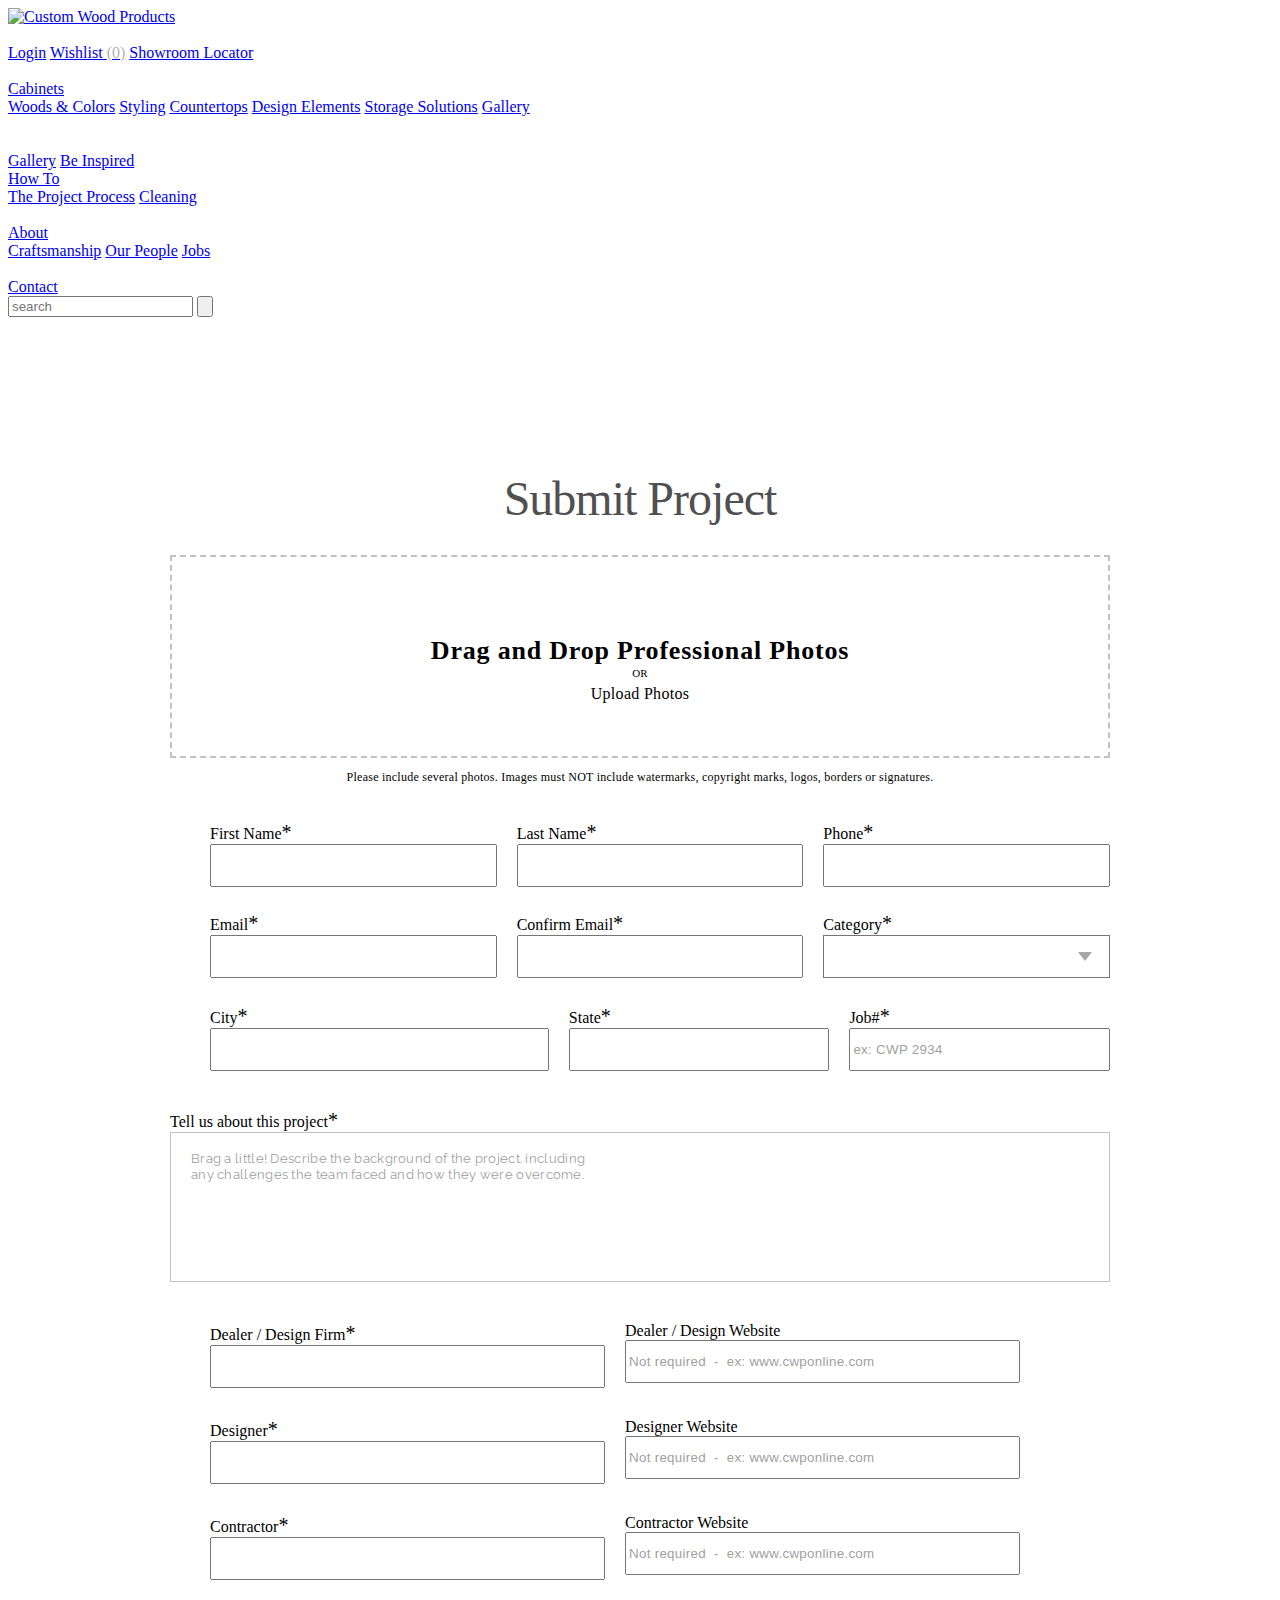
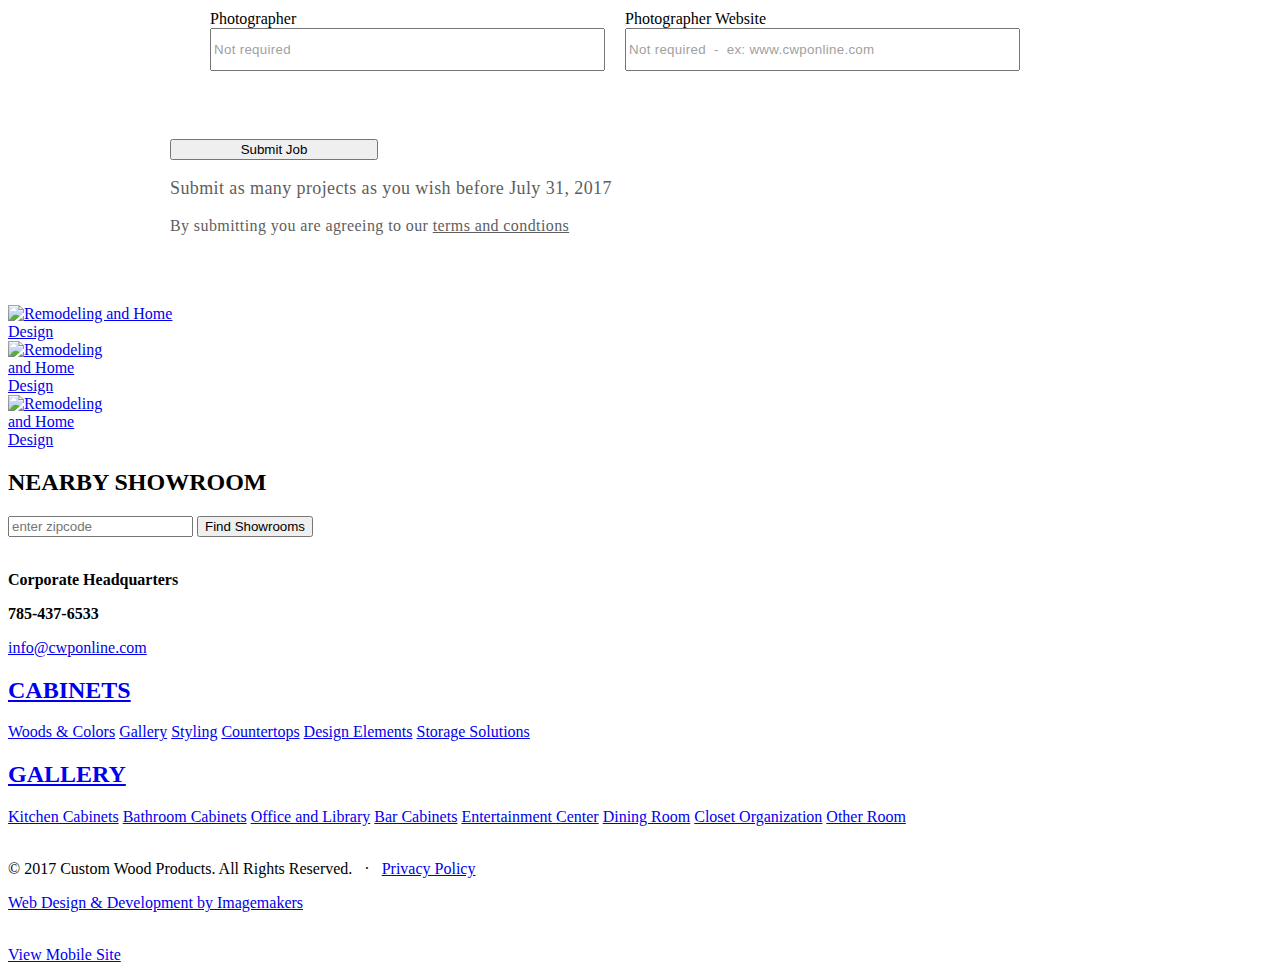
==== commit 1ecb8c93: "suddya" ====
--- a/submit.html
+++ b/submit.html
@@ -10,11 +10,11 @@
     <link href="http://photo-contest.cwponline.imcrs.com/cassette.axd/stylesheet/ClQey9TwTGbmdySHtKbOR58g00g=/includes/css/site.css" rel="stylesheet">
     <!--<link href="http://photo-contest.cwponline.imcrs.com/cassette.axd/stylesheet/Q8nZytIyAZBum1UBHsQgecSQuHk=/includes/css/mobile.css" type="text/css" rel="stylesheet">-->
     <!--<link href="css/site.css" rel="stylesheet" type="text/css">-->
+
+    <link rel="stylesheet" href="https://rawgit.com/enyo/dropzone/master/dist/dropzone.css">
+
     <link rel="stylesheet" href="https://cdnjs.cloudflare.com/ajax/libs/Swiper/3.4.1/css/swiper.min.css">
     <link href="css/styles.css" rel="stylesheet" type="text/css">
-
-    <link rel="stylesheet" href="https://rawgit.com/enyo/dropzone/master/dist/dropzone.css">
-
     <!--[if IE]>
     <link href="http://photo-contest.cwponline.imcrs.com/cassette.axd/stylesheet/QYDdH8uh3SSoulF_KTKCWZ_k1Y4=/includes/css/ie-all.css" type="text/css" rel="stylesheet"/>
     <![endif]-->
@@ -87,56 +87,21 @@
         </div>
 
         <div class="submit-block">
-            <!--<div class="container">-->
-                <!---->
-            <!--<form>-->
-                <!--<div class="row-wrap">-->
-                    <!--<div class="drop-box">-->
-                        <!--<p class="drop-desc">Drag and Drop Professional Photos</p>-->
-                        <!--<span class="or">or</span>-->
-                        <!--<span class="defaultSubmit">Upload Photos</span>-->
-                        <!--<input name="file" type="file" multiple />-->
-                    <!--</div>-->
-                    <!--<div class="drop-warring">-->
-                        <!--<p>-->
-                            <!--Please include several photos. Images must NOT include watermarks, copyright marks, logos, borders or signatures.-->
-                        <!--</p>-->
-                    <!--</div>-->
-                <!--</div>-->
-                    <!--<div class="row-wrap">-->
-                        <!--<ul class="row-list">-->
-                            <!--<li>-->
-                                <!--<label for="FirstName">First Name<span>*</span></label>-->
-                                <!--<input id="FirstName" name="FirstName" class="defaultInput" maxlength="100" type="text" value="" required="">-->
-                            <!--</li>-->
-                            <!--<li>-->
-                                <!--<label for="LastName">Last Name<span>*</span></label>-->
-                                <!--<input id="LastName" name="LastName" class="defaultInput" maxlength="100" type="text" value="" required="">-->
-                            <!--</li>-->
-                            <!--<li>-->
-                                <!--<label for="Phone">Phone<span>*</span></label>-->
-                                <!--<input id="Phone" name="Phone" class="defaultInput" type="text" maxlength="50" value="">-->
-                            <!--</li>-->
-                        <!--</ul>-->
-                    <!--</div>-->
-                <!--</form>-->
-            <!--</div>-->
-
             <div class="container">
                 <h2 class="section-title">Submit Project</h2>
-                <form>
+                <form  action="/file-upload" class="dropzone">
                     <div class="row-wrap">
-                        <div class="drop-box">
-                            <p class="drop-desc">Drag and Drop Professional Photos</p>
-                            <span class="or">or</span>
-                            <span class="defaultSubmit">Upload Photos</span>
-                            <input name="file" type="file" multiple />
-                        </div>
-                        <div class="drop-warring">
-                            <p>
-                                Please include several photos. Images must NOT include watermarks, copyright marks, logos, borders or signatures.
-                            </p>
-                        </div>
+                            <div class="drop-box" id="my-awesome-dropzone">
+                                <p class="drop-desc">Drag and Drop Professional Photos</p>
+                                <span class="or">or</span>
+                                <span class="defaultSubmit">Upload Photos</span>
+                                <input name="file" type="file" multiple />
+                            </div>
+                            <div class="drop-warring">
+                                <p>
+                                    Please include several photos. Images must NOT include watermarks, copyright marks, logos, borders or signatures.
+                                </p>
+                            </div>
                     </div>
                     <div class="row-wrap">
                         <ul class="row-list">
@@ -471,69 +436,5 @@
             loop: true
         });
     </script>
-    <!--<script type="text/javascript">-->
-        <!--(function(window) {-->
-            <!--function triggerCallback(e, callback) {-->
-                <!--if(!callback || typeof callback !== 'function') {-->
-                    <!--return;-->
-                <!--}-->
-                <!--var files;-->
-                <!--if(e.dataTransfer) {-->
-                    <!--files = e.dataTransfer.files;-->
-                <!--} else if(e.target) {-->
-                    <!--files = e.target.files;-->
-                <!--}-->
-                <!--callback.call(null, files);-->
-            <!--}-->
-            <!--function makeDroppable(ele, callback) {-->
-                <!--var input = document.createElement('input');-->
-                <!--input.setAttribute('type', 'file');-->
-                <!--input.setAttribute('multiple', true);-->
-                <!--input.style.display = 'none';-->
-                <!--input.addEventListener('change', function(e) {-->
-                    <!--triggerCallback(e, callback);-->
-                <!--});-->
-                <!--ele.appendChild(input);-->
-
-                <!--ele.addEventListener('dragover', function(e) {-->
-                    <!--e.preventDefault();-->
-                    <!--e.stopPropagation();-->
-                    <!--ele.classList.add('dragover');-->
-                <!--});-->
-
-                <!--ele.addEventListener('dragleave', function(e) {-->
-                    <!--e.preventDefault();-->
-                    <!--e.stopPropagation();-->
-                    <!--ele.classList.remove('dragover');-->
-                <!--});-->
-
-                <!--ele.addEventListener('drop', function(e) {-->
-                    <!--e.preventDefault();-->
-                    <!--e.stopPropagation();-->
-                    <!--ele.classList.remove('dragover');-->
-                    <!--triggerCallback(e, callback);-->
-                <!--});-->
-
-                <!--ele.addEventListener('click', function() {-->
-                    <!--input.value = null;-->
-                    <!--input.click();-->
-                <!--});-->
-            <!--}-->
-            <!--window.makeDroppable = makeDroppable;-->
-        <!--})(this);-->
-        <!--(function(window) {-->
-            <!--makeDroppable(window.document.querySelector('.demo-droppable'), function(files) {-->
-                <!--console.log(files);-->
-                <!--var output = document.querySelector('.output');-->
-                <!--output.innerHTML = '';-->
-                <!--for(var i=0; i<files.length; i++) {-->
-                    <!--if(files[i].type.indexOf('image/') === 0) {-->
-                        <!--output.innerHTML += '<img width="200" src="' + URL.createObjectURL(files[i]) + '" />';-->
-                    <!--}-->
-                    <!--output.innerHTML += '<p>'+files[i].name+'</p>';-->
-                <!--}-->
-            <!--});-->
-        <!--})(this);-->
-    <!--</script>-->
 </body>
 </html>--- a/css/styles.css
+++ b/css/styles.css
@@ -125,10 +125,10 @@
             .banner-nav-list > li > a {
                 position: relative;
                 display: block;
-                padding: 32px 20px 43px;
+                padding: 32px 20px 45px;
                 font-family: 'BodoniBT-Book','Bodoni Bk BT','Bodoni MT',Didot,'Didot LT STD','Hoefler Text',Garamond,'Times New Roman',serif;
                 font-size: 35px;
-                letter-spacing: -2px;
+                letter-spacing: -0.5px;
                 color: #fff;
                 background-color: rgba(0, 0, 0, 0.62);
                 text-decoration: none;
@@ -166,10 +166,10 @@
             .banner-nav-list .btn-free-entry,
             .banner-nav-list a.btn-free-entry {
                 font-size: 40px;
-                padding-bottom: 35px;
+                padding-bottom: 37px;
                 padding-top: 40px;
                 padding-left: 57px;
-                letter-spacing: -2.2px;
+                letter-spacing: -1px;
                 max-width: 100%;
                 color: #000;
                 background-color: rgba(255, 255, 255, 0.95);
@@ -335,8 +335,7 @@
     background-position: center;
     background-size: cover;
     background-color: #272727;
-    transition-timing-function: ease-in;
-    transition-duration: 0.5s;
+    transition: width 0.5s ease-in 0s;
 }
 .custom-width .swiper-slide:first-child {
     width: calc(100% - 200px);
@@ -344,42 +343,59 @@
 .custom-width .swiper-slide:last-child {
     width: calc(100% + 200px);
 }
-.swiper-button-next, .swiper-button-prev {
+
+.swiper-button-next,
+.swiper-button-prev {
     z-index: 99999;
+    width: 200px;
+    top: 0;
+    height: 100%;
+    margin-top: 0;
+    background-size: auto;
+    background-position: 155px center;
+    font-size: 13px;
+    letter-spacing: 1px;
+}
+.swiper-button-prev.swiper-button-white,
+.swiper-container-rtl .swiper-button-next.swiper-button-white {
+    left: 0;
+    background-image: url(../img/control_arrow.png);
+    -ms-transform: rotate(180deg);
+    -webkit-transform: rotate(180deg);
+    transform: rotate(180deg);
+}
+.swiper-button-next.swiper-button-white,
+.swiper-container-rtl .swiper-button-prev.swiper-button-white {
+    right: 0;
+    background-image: url(../img/control_arrow.png);
 }
 .swiper-button-next span {
     position: absolute;
-    display: none;
+    display: block;
     max-width: 100px;
     padding-top: 2px;
     top: 50%;
-    left: -25px;
+    right: 70px;
     text-transform: uppercase;
     font-weight: 700;
     color: #aaaaaa;
     text-align: right;
     line-height: 1.5;
-    -moz-transform: translate(-100%, -50%);
-    -ms-transform: translate(-100%, -50%);
-    -webkit-transform: translate(-100%, -50%);
-    -o-transform: translate(-100%, -50%);
-    transform: translate(-100%, -50%);
+    opacity: 0;
+    -moz-transform: translate(0, -50%);
+    -ms-transform: translate(0, -50%);
+    -webkit-transform: translate(0, -50%);
+    -o-transform: translate(0, -50%);
+    transform: translate(0, -50%);
     -webkit-transition: all .25s ease-out;
     transition: all .25s ease-out;
 }
 .custom-width .swiper-button-next span {
-    display: block;
+    opacity: 1;
 }
 .swiper-button-next:hover span,
 .swiper-button-next span:hover {
     color: #fff;
-}
-
-.swiper-button-prev, .swiper-container-rtl .swiper-button-next {
-    left: 1px;
-}
-.swiper-button-next, .swiper-container-rtl .swiper-button-prev {
-    right: 1px;
 }
 
 /*popup*/
@@ -404,13 +420,13 @@
 .termsPopup {
     position: absolute;
     display: block;
-    width: auto;
-    max-width: 727px;
-    max-height: 90%;
-    top: 0;
+    width: 727px;
+    max-width: 90%;
+    height: auto;
+    max-height: 670px;
+    top: 50%;
     left: 0;
     right: 0;
-    bottom: 0;
     margin: auto;
     padding: 92px 100px 90px 70px;
     background: #fff;
@@ -418,6 +434,11 @@
     -moz-box-sizing: border-box;
     box-sizing: border-box;
     overflow: auto;
+    -moz-transform: translate(0, -50%);
+    -ms-transform: translate(0, -50%);
+    -webkit-transform: translate(0, -50%);
+    -o-transform: translate(0, -50%);
+    transform: translate(0, -50%);
 }
     .popupContent * {
         font-size: 13px;
@@ -731,9 +752,12 @@
     }
 
 .drop-box {
-    padding: 55px 20px 53px;
+    padding: 55px 20px 33px;
     border: 2px dashed #c1c1c1;
     text-align: center;
+    cursor: pointer;
+    -webkit-transition: all .25s ease-out;
+    transition: all .25s ease-out;
 }
     .drop-desc {
         margin-bottom: 3px;
@@ -752,9 +776,20 @@
         display: none;
     }
     .drop-box .defaultSubmit {
+        display: block;
         width: 161px;
-        margin: 0 0 0 10px;
+        margin: 0 auto 20px;
         letter-spacing: 0.3px;
+        cursor: pointer;
+        pointer-events: none;
+        -webkit-transition: all .25s ease-out;
+        transition: all .25s ease-out;
+    }
+    .drop-box:hover {
+        border-color: #000;
+    }
+    .drop-box:hover .defaultSubmit {
+        background-color: #000;
     }
 .drop-warring {
     margin-top: 8px;
@@ -765,6 +800,13 @@
     .drop-warring p {
         font-size: 12px;
     }
+    .dropzone {
+        padding: 0;
+        border: none;
+    }
+    .dropzone .dz-preview .dz-image {
+        border-radius: 0;
+    }
 /*-------------------------------------RESPONSIVE---------------------------------------*/
 @media all and (max-width: 1400px) {
     .banner-title {
@@ -775,9 +817,21 @@
             font-size: 60px;
         }
 }
-
-
+@media all and (max-height: 700px){
+    .termsPopup {
+        max-height: 90%;
+    }
+}
+@media all and (max-width: 480px){
+    .termsPopup {
+        padding: 50px 40px;
+    }
+}
+
+
+/*------------------------------------------------------------------------------------*/
 /*-------------------------------------ADAPTIVE---------------------------------------*/
+/*------------------------------------------------------------------------------------*/
 .mobileBodyWrapper .custom-width .swiper-button-next span {
     display: none;
 }
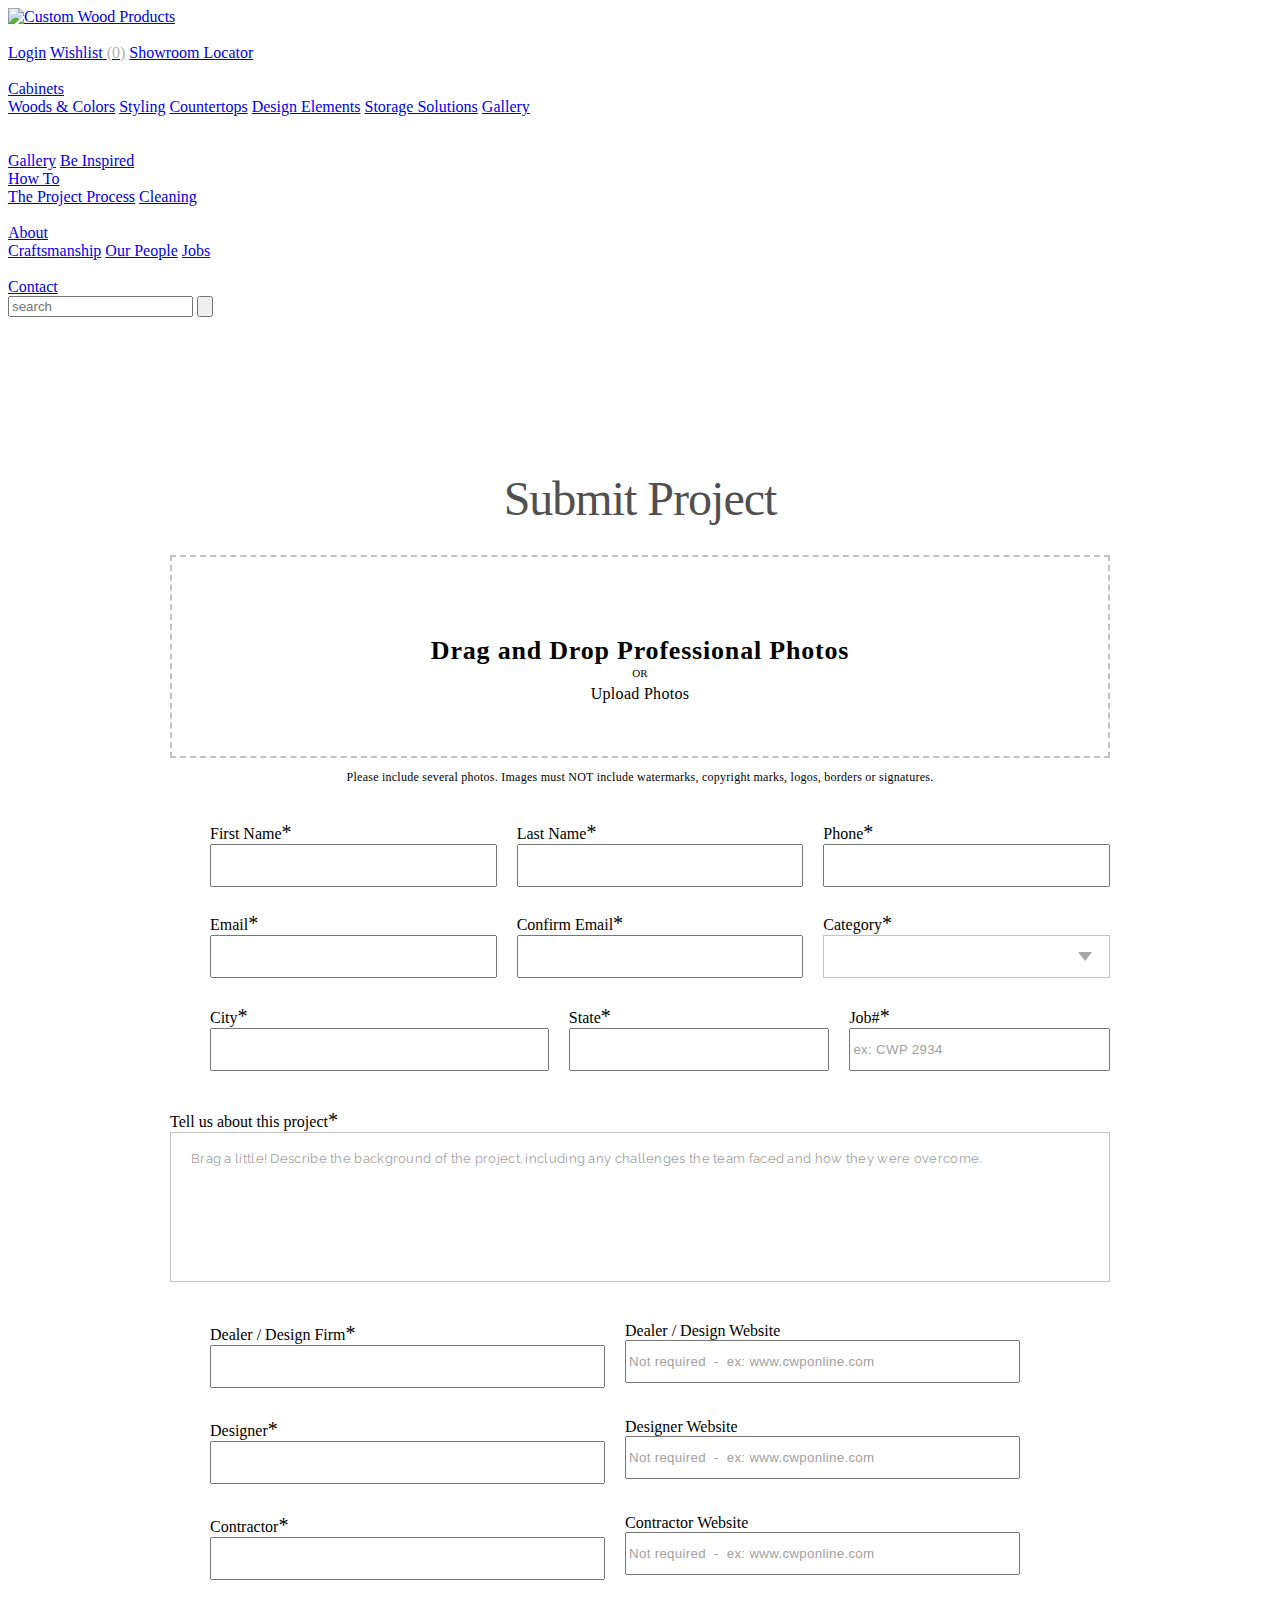
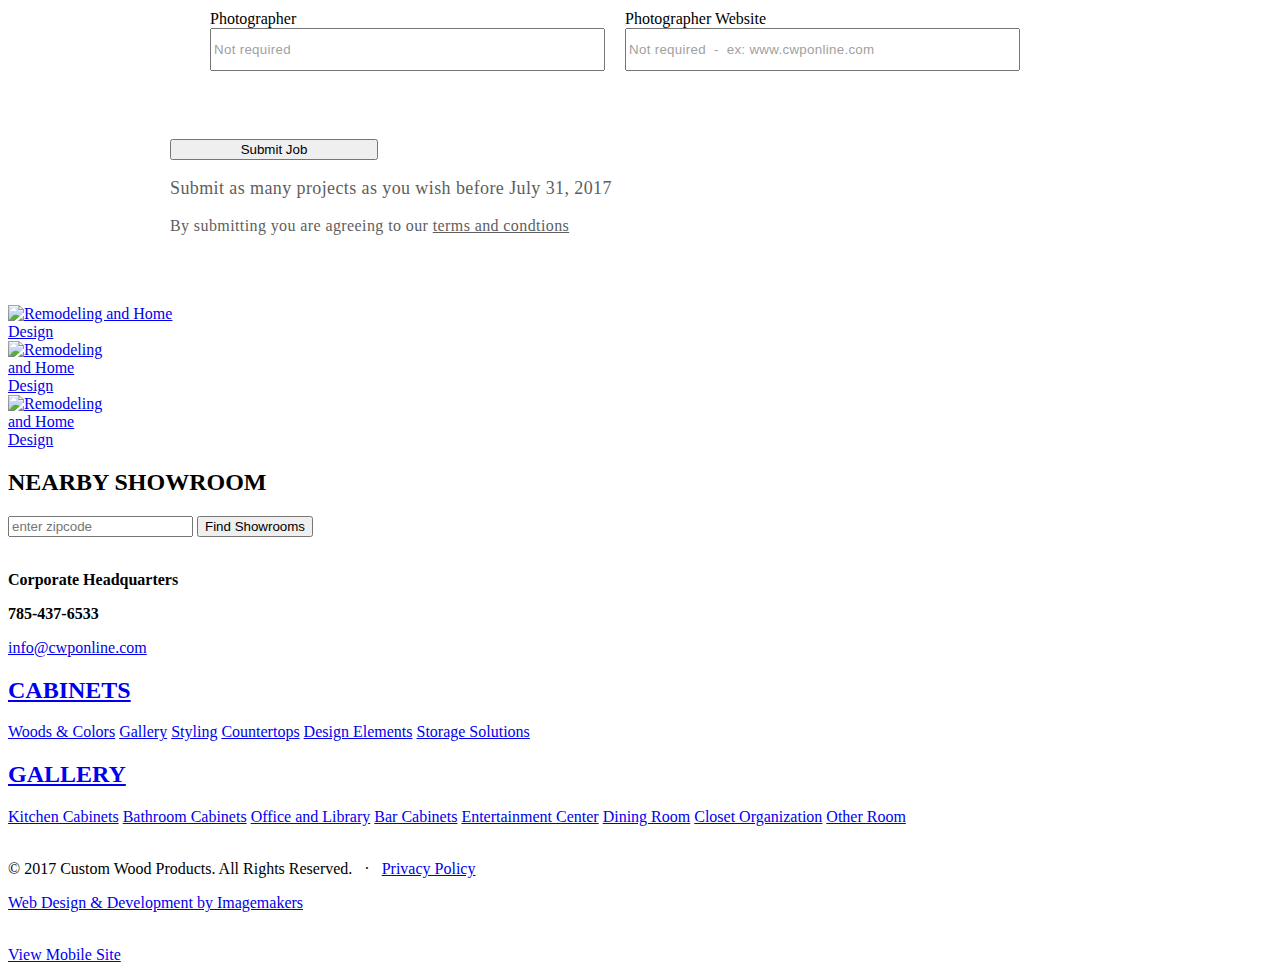
==== commit e1cd901c: "suddya" ====
--- a/submit.html
+++ b/submit.html
@@ -11,9 +11,8 @@
     <!--<link href="http://photo-contest.cwponline.imcrs.com/cassette.axd/stylesheet/Q8nZytIyAZBum1UBHsQgecSQuHk=/includes/css/mobile.css" type="text/css" rel="stylesheet">-->
     <!--<link href="css/site.css" rel="stylesheet" type="text/css">-->
 
+<!-- NEW STYLES -->
     <link rel="stylesheet" href="https://rawgit.com/enyo/dropzone/master/dist/dropzone.css">
-
-    <link rel="stylesheet" href="https://cdnjs.cloudflare.com/ajax/libs/Swiper/3.4.1/css/swiper.min.css">
     <link href="css/styles.css" rel="stylesheet" type="text/css">
     <!--[if IE]>
     <link href="http://photo-contest.cwponline.imcrs.com/cassette.axd/stylesheet/QYDdH8uh3SSoulF_KTKCWZ_k1Y4=/includes/css/ie-all.css" type="text/css" rel="stylesheet"/>
@@ -25,7 +24,9 @@
     <div class="footerSlide">
 
     </div>
-    <div class="fullWrap bodyWrapper ">
+
+    <!-- NEW HTML -->
+    <div class="fullWrap bodyWrapper">
         <div class="headerWrap">
             <div class="center">
                 <a class="siteLogo" href="http://photo-contest.cwponline.imcrs.com/"><img src="http://photo-contest.cwponline.imcrs.com/images/logo.png" alt="Custom Wood Products"></a>
@@ -89,18 +90,19 @@
         <div class="submit-block">
             <div class="container">
                 <h2 class="section-title">Submit Project</h2>
-                <form  action="/file-upload" class="dropzone">
+                <form action="#" class="dropzone">
                     <div class="row-wrap">
                             <div class="drop-box" id="my-awesome-dropzone">
                                 <p class="drop-desc">Drag and Drop Professional Photos</p>
                                 <span class="or">or</span>
                                 <span class="defaultSubmit">Upload Photos</span>
                                 <input name="file" type="file" multiple />
+                                <div class="drop-box-hover">
+                                    <span>Drop Your Photos Here</span>
+                                </div>
                             </div>
                             <div class="drop-warring">
-                                <p>
-                                    Please include several photos. Images must NOT include watermarks, copyright marks, logos, borders or signatures.
-                                </p>
+                                <p>Please include several photos. Images must NOT include watermarks, copyright marks, logos, borders or signatures.</p>
                             </div>
                     </div>
                     <div class="row-wrap">
@@ -133,7 +135,7 @@
                             <label for="Category">Category<span>*</span></label>
                             <div class="select-wrap">
                                 <select id="Category" name="Category">
-                                    <option> </option>
+                                    <option value>&ensp;</option>
                                     <option value="Category 1">Category 1</option>
                                     <option value="Category 2">Category 2</option>
                                     <option value="Category 3">Category 3</option>
@@ -221,7 +223,7 @@
                 </form>
                 <div class="submit-desc-block">
                     <p>Submit as many projects as you wish before July 31, 2017</p>
-                    <span class="warring">By submitting you are agreeing to our <a href="#">terms and condtions</a></span>
+                    <span class="warring">By submitting you are agreeing to our <a href="#termsPopupBackground" class="popup-open">terms and condtions</a></span>
                 </div>
             </div>
         </div>
@@ -276,98 +278,69 @@
         </div>
     </div>
 
+    <!-- NEW POPUP -->
+    <div id="termsPopupBackground" class="termsFullWrap" style="display:none;">
+        <div id="myTermsPopupBackground" class="termsPopup">
+            <div class="closePopup">X</div>
+            <div class="popupContent">
+                <h2 class="popup-title">2017 Custom Wood Photo Contest Terms & Conditions</h2>
+                <p>The Custom Wood Photo Contest is open to dealers, designers and others who collaborate with
+                    Custom Wood Products to create hand crafted cabinetry and related goods. By entering the 2017
+                    Custom Wood Photo Contest you accept these terms and conditions.</p>
+
+                <h3 class="popup-subtitle">Entry Conditions</h3>
+                <p>All entries must be uploaded through this webpage: cwpawards.com and follow the on-screen instructions.
+                    Entrants must create a separate entry for each job submitted and include the Custom Wood Products
+                    job number with the entry. Entrants must enter one job at a time, and include as many photos of the job as desired.
+                    Entrants may enter multiple jobs, one entry at a time. There is no time or date restriction on when the image was taken.</p>
+
+                <h3 class="popup-subtitle">Files must meet the following specifications:</h3>
+                <ul>
+                    <li>File type: JPEGs and TIFFs (up to 100MB each).</li>
+                    <li>Minimum file size requirements: 2,000 pixels on the longest edge.</li>
+                    <li>No watermarks, copyright marks, logos, borders or signatures can appear on submitted photographs.</li>
+                </ul>
+
+                <p><strong>Copyrights:</strong> By submitting images to this competition, you certify that you have all
+                    rights to these photographs and that you grant Custom Wood Products permission to use these images
+                    in promotional materials, including but not limited to print, website and social media.</p>
+
+                <p><strong>Categories.</strong> The Custom Wood Photo Contest has three categories:
+                    1) Kitchen, 2) Bathroom and 3) Other (bar, office, library, entertainment, dining room, closet).</p>
+
+                <p><strong>Prizes:</strong> One Gold and multiple Silver awards will be presented in each of the three categories:
+                    1) Kitchen, 2) Bathroom and 3) Other (bar, office, library, entertainment, dining room, closet).
+                    One Best-in-Show award for the single best contest entry will also be presented.
+                    All those who submit work will receive an etched bottle of olive oil.
+                    Winners will receive an award statuette and special placement in select print and online publications, including:</p>
+                <ul>
+                    <li>Custom Wood Products Website</li>
+                    <li>Homepage, Gallery and Be Inspired pages</li>
+                    <li>Award results summary page</li>
+                    <li>Social Media</li>
+                    <li>Special edition coffee table book</li>
+                    <li>Annual brochure, postcards and other materials</li>
+                </ul>
+
+                <p><strong>Judging:</strong> Entries will be judged by a panel of judges including: Kevin Gray, Owner,
+                    Custom Wood Products; Caroline Gray, Owner, Custom Wood Products; Justin Mitchell, Plant Manager,
+                    Custom Wood Products; Tom Price, Thompson Price Kitchen Bath & Home, St Louis, MO; and Dan Holmgren,
+                    President & Creative Director, Imagemakers.</p>
+
+                <p>Images will be judged by category: Kitchen, Bathroom, and Other.</p>
+
+                <p>The decisions of the judges are final. Prizes and rewards are subject to change
+                    without notice and cannot be exchanged, transferred or redeemed for cash.</p>
+            </div>
+        </div>
+    </div>
+    <!-- END NEW POPUP -->
+
+
     <div class="backToMobile"><a class="backToMobile" href="http://photo-contest.cwponline.imcrs.com/home/mobilesite">View Mobile Site</a></div>
     <div id="wishlistPopupBackground" class="wishlistFullWrap" style="display:none;">
         <div id="myWishlistPopup" class="wishlistPopup">
             <div class="closePopup">X</div>
-        </div>
-    </div>
-    <div id="termsPopupBackground" class="termsFullWrap" style="display:none;">
-        <div id="myTermsPopupBackground" class="termsPopup">
-            <div class="closePopup">X</div>
-            <div class="popupContent">
-                <h2 class="popup-title">Terms & Conditions </h2>
-                <p>The Custom Wood Photo Contest is open to dealers,
-                    designers and others who collaborate with Custom
-                    Wood Products to create hand crafted cabinetry and
-                    related goods. By entering the 2017 Custom Wood Photo
-                    Contest you accept these terms and conditions.
-                </p>
-
-                <h3 class="popup-subtitle">Entry Conditions</h3>
-                <p>
-                    All entries must uploaded entry through this webpage:
-                    cwponline.com/contest and follow the on-screen instructions.
-                    Entrants must create a separate entry for each job submitted
-                    and include the Custom Wood Products job number with the entry.
-                    Entrants must enter one job at a time, and include as many photos
-                    of the job as desired. Entrants may enter multiple jobs, one entry
-                    at a time. There is no time or date restriction on when the image
-                    was taken.
-                </p>
-
-                <h3 class="popup-subtitle">Files must meet the following specifications:</h3>
-                <ul>
-                    <li>File type: Jpegs and TIFFs (up to 100MB each).</li>
-                    <li>Minimum file size requirements: 2,000 pixels on the longest edge.</li>
-                    <li>No watermarks, copyright marks, logos, borders or signatures can appear on submitted photographs.</li>
-                    <li>Entrants may enter multiple jobs, one entry at a time. There is no time or date restriction on when the image was taken.</li>
-                </ul>
-            </div>
-        </div>
-    </div>
-    <div id="judgesPopupBackground" class="termsFullWrap" style="display:none;">
-        <div id="myJudgesPopupBackground" class="termsPopup judgesPopup">
-            <div class="closePopup">X</div>
-            <div class="popupContent">
-                <h2 class="popup-title">The Judges </h2>
-                <p>
-                    We have brought together a panel of judges with deep woodworking,
-                    custom cabinetry and design expertise. Our panel of judges includes.
-                </p>
-            </div>
-            <ul class="judges-list">
-                <li>
-                    <div class="judges-box">
-                        <div class="judges-img-wrap" style="background-image: url();"></div>
-                        <div class="judges-desc">
-                            <span class="judges-name">Kevin Gray</span>
-                            <span>Owner</span>
-                            <span>Custom Wood Products</span>
-                        </div>
-                    </div>
-                </li>
-                <li>
-                    <div class="judges-box">
-                        <div class="judges-img-wrap" style="background-image: url();"></div>
-                        <div class="judges-desc">
-                            <span class="judges-name">Caroline Gray</span>
-                            <span>Owner</span>
-                            <span>Custom Wood Products</span>
-                        </div>
-                    </div>
-                </li>
-                <li>
-                    <div class="judges-box">
-                        <div class="judges-img-wrap" style="background-image: url();"></div>
-                        <div class="judges-desc">
-                            <span class="judges-name">Kevin Gray</span>
-                            <span>Owner</span>
-                            <span>Custom Wood Products</span>
-                        </div>
-                    </div>
-                </li>
-                <li>
-                    <div class="judges-box">
-                        <div class="judges-img-wrap" style="background-image: url();"></div>
-                        <div class="judges-desc">
-                            <span class="judges-name">Caroline Gray</span>
-                            <span>Owner</span>
-                            <span>Custom Wood Products</span>
-                        </div>
-                    </div>
-                </li>
-            </ul>
         </div>
     </div>
     <div id="shareEmailPopupBackground" class="wishlistFullWrap" style="display:none;">
@@ -412,9 +385,7 @@
 
 
     <script src="http://ajax.googleapis.com/ajax/libs/jquery/1.9.1/jquery.min.js"></script>
-    <script src="js/dropzone.js"></script>
-    <script src="js/smooth-scroll.min.js"></script>
-    <script src="js/scripts.js"></script>
+
     <script type="text/javascript">
         if(!window.jQuery){
             document.write('<script src="http://photo-contest.cwponline.imcrs.com/cassette.axd/script/jZHRniBJK2IUL2UZSKJKwicnrmk=/includes/js/jquery.js" type="text/javascript"><\/script>');
@@ -423,18 +394,12 @@
     <script src="js/eui"></script>
     <!--<script src="http://photo-contest.cwponline.imcrs.com/cassette.axd/script/_D72gySdbt_BcQVy1UkofzK1g34=/includes/js/eui" type="text/javascript"></script>-->
 
-    <!-- Initialize Swiper -->
-    <script src="https://cdnjs.cloudflare.com/ajax/libs/Swiper/3.4.1/js/swiper.jquery.min.js"></script>
-    <script>
-        var swiper = new Swiper('.swiper-container', {
-            //pagination: '.swiper-pagination',
-            //paginationClickable: true,
-            slidesPerView: 'auto',
-            nextButton: '.swiper-button-next',
-            prevButton: '.swiper-button-prev',
-            spaceBetween: 0,
-            loop: true
-        });
-    </script>
+
+    <!-- NEW SCRIPTS -->
+    <script src="js/dropzone.js"></script>
+    <script src="js/smooth-scroll.min.js"></script>
+    <script src="js/scripts.js"></script>
+    <!-- END NEW SCRIPTS -->
+
 </body>
 </html>--- a/css/styles.css
+++ b/css/styles.css
@@ -614,6 +614,7 @@
     cursor:pointer;
     color: #a7a7a7;
     background: #ffffff;
+    border: 1px solid #c3c3c3;
 }
 
 .select-wrap { position:relative; }
@@ -653,7 +654,6 @@
     border: 1px solid #c3c3c3;
 }
 .row-wrap textarea::-webkit-input-placeholder {
-    max-width: 400px;
     font-family: 'Raleway','Arial Narrow',Verdana,Arial,sans-serif;
     color: #9f9f9f;
     font-weight: 400;
@@ -664,7 +664,6 @@
     transition: 0.25s;
 }
 .row-wrap textarea::-moz-placeholder {
-    max-width: 400px;
     font-family: 'Raleway','Arial Narrow',Verdana,Arial,sans-serif;
     color: #9f9f9f;
     font-weight: 400;
@@ -675,7 +674,6 @@
     transition: 0.25s;
 }
 .row-wrap textarea:-ms-input-placeholder {
-    max-width: 400px;
     font-family: 'Raleway','Arial Narrow',Verdana,Arial,sans-serif;
     color: #9f9f9f;
     font-weight: 400;
@@ -686,7 +684,6 @@
     transition: 0.25s;
 }
 .row-wrap textarea:-moz-placeholder {
-    max-width: 400px;
     font-family: 'Raleway','Arial Narrow',Verdana,Arial,sans-serif;
     color: #9f9f9f;
     font-weight: 400;
@@ -752,6 +749,7 @@
     }
 
 .drop-box {
+    position: relative;
     padding: 55px 20px 33px;
     border: 2px dashed #c1c1c1;
     text-align: center;
@@ -785,12 +783,43 @@
         -webkit-transition: all .25s ease-out;
         transition: all .25s ease-out;
     }
-    .drop-box:hover {
-        border-color: #000;
-    }
-    .drop-box:hover .defaultSubmit {
-        background-color: #000;
-    }
+    .drop-box-hover {
+        display: none;
+        position: absolute;
+        z-index: 9999;
+        left: -2px;
+        top: -2px;
+        width: calc(100% + 4px);
+        height: calc(100% + 4px);
+        background-color: rgba(0, 0, 0, 0.9);
+        -webkit-transition: all .25s linear;
+        transition: all .25s linear;
+        pointer-events: none;
+    }
+        .drop-box-hover span {
+            position: absolute;
+            top: 50%;
+            left: 50%;
+            font-size: 40px;
+            font-weight: 600;
+            line-height: 1;
+            letter-spacing: 1px;
+            color: #fff;
+            -moz-transform: translate(-50%, -50%);
+            -ms-transform: translate(-50%, -50%);
+            -webkit-transform: translate(-50%, -50%);
+            -o-transform: translate(-50%, -50%);
+            transform: translate(-50%, -50%);
+        }
+    /*.drop-box:hover {*/
+        /*border-color: #000;*/
+    /*}*/
+    .drop-box:hover .drop-box-hover {
+        display: block;
+    }
+    /*.drop-box:hover .defaultSubmit {*/
+        /*background-color: #000;*/
+    /*}*/
 .drop-warring {
     margin-top: 8px;
     margin-bottom: 36px;
@@ -827,6 +856,8 @@
         padding: 50px 40px;
     }
 }
+
+
 
 
 /*------------------------------------------------------------------------------------*/
@@ -938,4 +969,40 @@
                     max-width: 320px;
                     margin: 0 auto;
                     text-align: center;
-                }+                }
+.mobileBodyWrapper .submit-block {
+    padding-top: 24px;
+    padding-bottom: 30px;
+}
+    .mobileBodyWrapper .row-list {
+        margin-left: 0;
+    }
+    .mobileBodyWrapper .two-row .row-list {
+        max-width: 100%;
+    }
+    .mobileBodyWrapper .row-list > li,
+    .mobileBodyWrapper .address .row-list > li:first-child {
+        padding: 0;
+        width: 100%;
+    }
+    .mobileBodyWrapper .row-list > li {
+        margin-bottom: 8px;
+    }
+    .mobileBodyWrapper .row-list > li:last-child {
+        margin-bottom: 0;
+    }
+        .mobileBodyWrapper .drop-box:hover {
+            border-color: #000;
+        }
+        .mobileBodyWrapper .drop-box:hover .drop-box-hover {
+            display: none;
+        }
+        .mobileBodyWrapper .drop-box:hover .defaultSubmit {
+            background-color: #000;
+        }
+        .mobileBodyWrapper .submit-block .section-title {
+            margin-bottom: 24px;
+        }
+        .mobileBodyWrapper .drop-desc {
+            font-size: 22px;
+        }